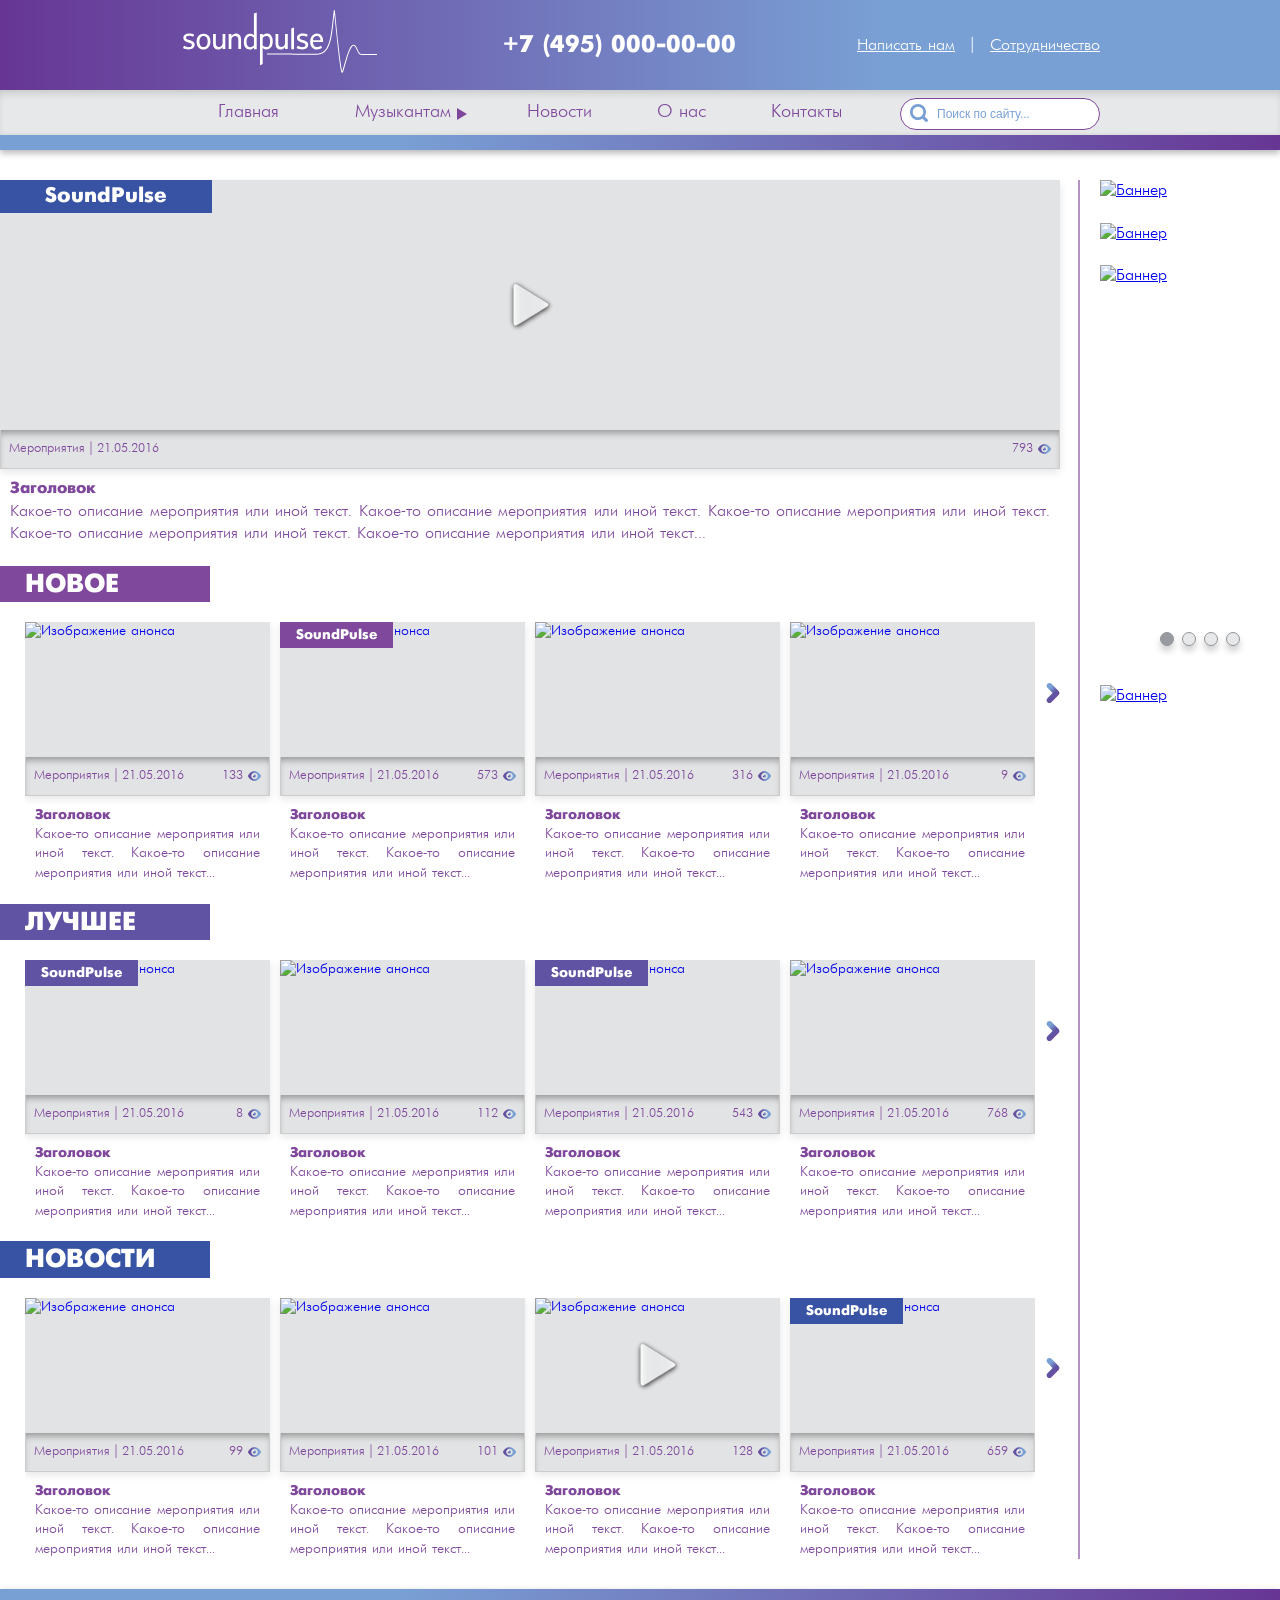
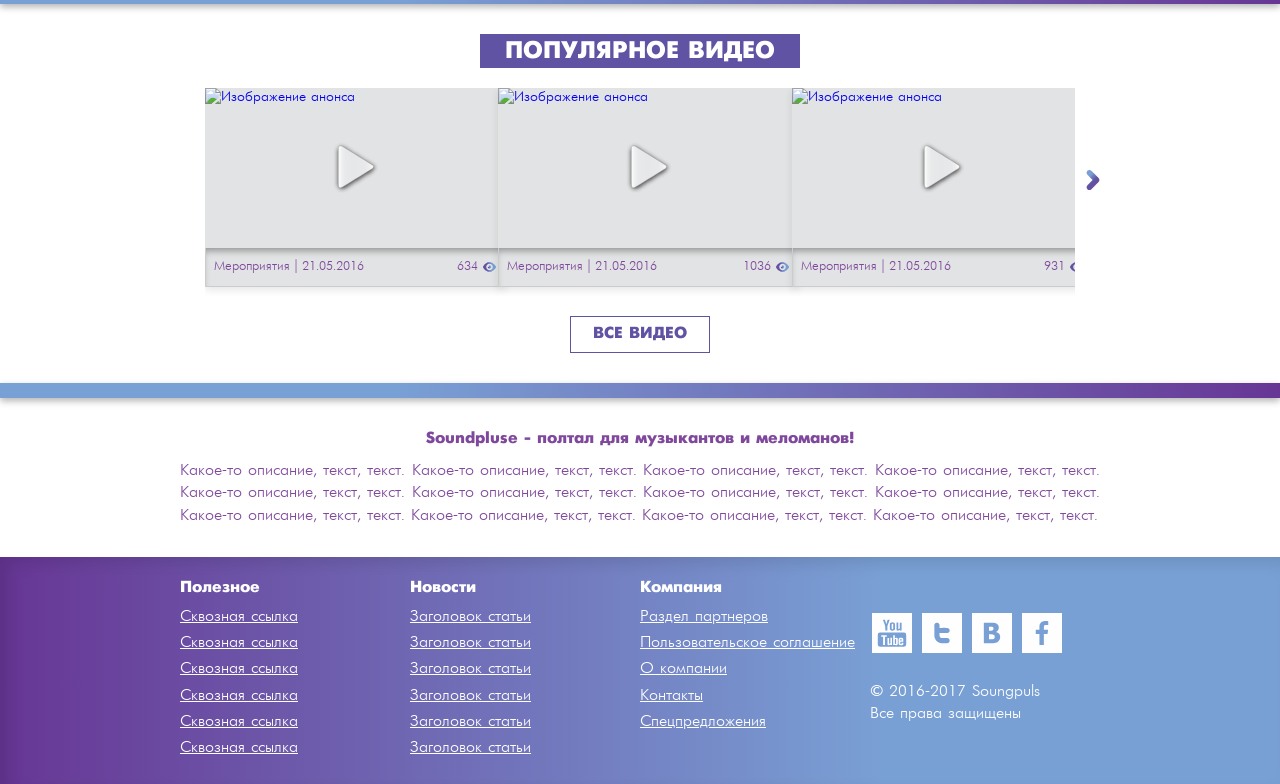
==== v2/index.html @ 000de88a "new version" ====
<!DOCTYPE html>
<html lang="ru">
    <head>
        <title>SoundPulse : Главная</title>
        <meta charset="utf-8">
        <meta name="viewport" content="width=1340">
        <link href="stylesheets/styles.css" media="all" rel="stylesheet" type="text/css" />
        <link href="stylesheets/owl.carousel.css" media="all" rel="stylesheet" type="text/css" />
        <link href="stylesheets/lity.css" media="all" rel="stylesheet" type="text/css" />
    </head>
    <body class="page">
    <!-- Header Starts -->
    <div class="header">
        <div class="header__layout">
            <a href="index.html" class="logo header__logo" rel="home">
                <img src="images/svg/logo.svg" width="197" height="63" class="logo__src" alt="SoundPulse">
            </a>

            <div class="header__phone">+7 (495) 000-00-00</div>

            <div class="contacts-menu header__links" itemscope=""  itemtype="http://schema.org/SiteNavigationElement">
                <a href="#" class="contacts-menu__item contacts-menu__item_sep" itemprop="url">Написать нам</a> | <a href="#" class="contacts-menu__item" itemprop="url">Сотрудничество</a>
            </div>
        </div>
    </div>

    <div class="navigation-menu line_after">
        <div class="navigation-menu__layout">
            <ul class="nav" itemscope="" itemtype="http://schema.org/SiteNavigationElement">
                <li class="nav__item">
                    <a class="nav__link" href="index.html" itemprop="url" rel="home">Главная</a>
                </li>
                <li class="nav__item nav__item_dropdown">
                    <a class="nav__link nav__link_dropdown" href="#" itemprop="url">Музыкантам</a>
                    <div class="dropdown-block nav__dropdown">
                        <a class="dropdown-block__item" href="musician.html">Ударники</a>
                        <a class="dropdown-block__item" href="musician.html">Гитаристы</a>
                        <a class="dropdown-block__item" href="musician.html">Бас-гитаристы</a>
                        <a class="dropdown-block__item" href="musician.html">Вокалисты</a>
                        <a class="dropdown-block__item" href="musician.html">Пианисты</a>
                        <a class="dropdown-block__item" href="musician.html">Духовые</a>
                        <a class="dropdown-block__item" href="musician.html">Этно</a>
                        <a class="dropdown-block__item" href="musician.html">...</a>
                        <a class="dropdown-block__item" href="musician.html">...</a>
                        <a class="dropdown-block__item" href="musician.html">...</a>
                    </div>
                </li>
                <li class="nav__item">
                    <a class="nav__link" href="news.html" itemprop="url">Новости</a>
                </li>
                <li class="nav__item">
                    <a class="nav__link" href="#" itemprop="url">О нас</a>
                </li>
                <li class="nav__item">
                    <a class="nav__link" href="#" itemprop="url">Контакты</a>
                </li>
            </ul>

            <div class="search header__search">
                <span class="search-icon"></span>
                <form action="POST" class="form search__form">
                    <input type="text" name="search-query" class="input input_search" placeholder="Поиск по сайту..." />
                </form>
            </div>
        </div>
    </div>
    <!-- Header Ends -->

    <!-- Content Starts -->
    <div class="content line_after">
        <div class="content__layout content__layout_sidebar_right">
            <div class="content-main">
                <div class="sections-list">
                    <div class="sections-list__item sections-list__item_color_blue">
                        <div class="media-block">
                            <div class="media-block__image media-block__image_type_video">
                                <a class="media-block__link" href="http://www.youtube.com/embed/Scxs7L0vhZ4?enablejsapi=1?fs=1&enablejsapi=1&feature=oembed&autoplay=1&controls=0&showinfo=0&autohide=0&wmode=transparent&vq=hd720" data-lity>
                                    <img src="https://placeholdit.imgix.net/~text?txtsize=33&txt=1060%C3%97250&w=1060&h=250&bg=333333&txtcolor=ffffff" width="1060" height="250" alt="Картинка анонса">
                                    <span class="label label_size_big media-block__label">SoundPulse</span>
                                </a>
                                <div class="post-information media-block__information">
                                    Мероприятия | 21.05.2016
                                    <span class="post-information__views">793</span>
                                </div>
                            </div>
                            <a class="media-block__link" href="news-full.html">
                                <span class="media-block__title">Заголовок</span>
                                <span class="media-block__text">Какое-то описание мероприятия или иной текст. Какое-то описание мероприятия или иной текст. Какое-то описание мероприятия или иной текст. Какое-то описание мероприятия или иной текст. Какое-то описание мероприятия или иной текст...</span>
                            </a>
                        </div>
                    </div>

                    <div class="sections-list__item sections-list__item_color_violet">

                        <div class="sections-list__title">
                            Новое
                        </div>

                        <div class="sections-list__row">
                            <div class="media-block media-block_col_4">
                                <div class="media-block__image">
                                    <a class="media-block__link" href="news-full.html">
                                        <img src="https://placeholdit.imgix.net/~text?txtsize=33&txt=243%C3%97135&w=243&h=135&bg=333333&txtcolor=ffffff" width="243" height="135" alt="Изображение анонса">
                                    </a>
                                    <div class="media-block__information post-information">
                                        Мероприятия | 21.05.2016
                                        <span class="post-information__views">133</span>
                                    </div>
                                </div>
                                <a class="media-block__link" href="news-full.html">
                                    <span class="media-block__title">Заголовок</span>
                                    <span class="media-block__text">Какое-то описание мероприятия или иной текст. Какое-то описание мероприятия или иной текст...</span>
                                </a>
                            </div>
                            <div class="media-block media-block_col_4">
                                <div class="media-block__image">
                                    <a class="media-block__link" href="news-full.html">
                                        <img src="https://placeholdit.imgix.net/~text?txtsize=33&txt=243%C3%97135&w=243&h=135&bg=333333&txtcolor=ffffff" width="243" height="135" alt="Изображение анонса">
                                        <span class="label media-block__label">SoundPulse</span>
                                    </a>
                                    <div class="post-information media-block__information">
                                        Мероприятия | 21.05.2016
                                        <span class="post-information__views">573</span>
                                    </div>
                                </div>
                                <a class="media-block__link" href="news-full.html">
                                    <span class="media-block__title">Заголовок</span>
                                    <span class="media-block__text">Какое-то описание мероприятия или иной текст. Какое-то описание мероприятия или иной текст...</span>
                                </a>
                            </div>
                            <div class="media-block media-block_col_4">
                                <div class="media-block__image">
                                    <a class="media-block__link" href="news-full.html">
                                        <img src="https://placeholdit.imgix.net/~text?txtsize=33&txt=243%C3%97135&w=243&h=135&bg=333333&txtcolor=ffffff" width="243" height="135" alt="Изображение анонса">
                                    </a>
                                    <div class="post-information media-block__information">
                                        Мероприятия | 21.05.2016
                                        <span class="post-information__views">316</span>
                                    </div>
                                </div>
                                <a class="media-block__link" href="news-full.html">
                                    <span class="media-block__title">Заголовок</span>
                                    <span class="media-block__text">Какое-то описание мероприятия или иной текст. Какое-то описание мероприятия или иной текст...</span>
                                </a>
                            </div>
                            <div class="media-block media-block_col_4">
                                <div class="media-block__image">
                                    <a class="media-block__link" href="news-full.html">
                                        <img src="https://placeholdit.imgix.net/~text?txtsize=33&txt=243%C3%97135&w=243&h=135&bg=333333&txtcolor=ffffff" width="243" height="135" alt="Изображение анонса">
                                    </a>
                                    <div class="post-information media-block__information">
                                        Мероприятия | 21.05.2016
                                        <span class="post-information__views">9</span>
                                    </div>
                                </div>
                                <a class="media-block__link" href="news-full.html">
                                    <span class="media-block__title">Заголовок</span>
                                    <span class="media-block__text">Какое-то описание мероприятия или иной текст. Какое-то описание мероприятия или иной текст...</span>
                                </a>
                            </div>
                            <div class="media-block media-block_col_4">
                                <div class="media-block__image">
                                    <a class="media-block__link" href="news-full.html">
                                        <img src="https://placeholdit.imgix.net/~text?txtsize=33&txt=243%C3%97135&w=243&h=135&bg=333333&txtcolor=ffffff" width="243" height="135" alt="Изображение анонса">
                                    </a>
                                    <div class="media-block__information post-information">
                                        Мероприятия | 21.05.2016
                                        <span class="post-information__views">133</span>
                                    </div>
                                </div>
                                <a class="media-block__link" href="news-full.html">
                                    <span class="media-block__title">Заголовок</span>
                                    <span class="media-block__text">Какое-то описание мероприятия или иной текст. Какое-то описание мероприятия или иной текст...</span>
                                </a>
                            </div>
                            <div class="media-block media-block_col_4">
                                <div class="media-block__image">
                                    <a class="media-block__link" href="news-full.html">
                                        <img src="https://placeholdit.imgix.net/~text?txtsize=33&txt=243%C3%97135&w=243&h=135&bg=333333&txtcolor=ffffff" width="243" height="135" alt="Изображение анонса">
                                        <span class="label media-block__label">SoundPulse</span>
                                    </a>
                                    <div class="post-information media-block__information">
                                        Мероприятия | 21.05.2016
                                        <span class="post-information__views">573</span>
                                    </div>
                                </div>
                                <a class="media-block__link" href="news-full.html">
                                    <span class="media-block__title">Заголовок</span>
                                    <span class="media-block__text">Какое-то описание мероприятия или иной текст. Какое-то описание мероприятия или иной текст...</span>
                                </a>
                            </div>
                            <div class="media-block media-block_col_4">
                                <div class="media-block__image">
                                    <a class="media-block__link" href="news-full.html">
                                        <img src="https://placeholdit.imgix.net/~text?txtsize=33&txt=243%C3%97135&w=243&h=135&bg=333333&txtcolor=ffffff" width="243" height="135" alt="Изображение анонса">
                                    </a>
                                    <div class="post-information media-block__information">
                                        Мероприятия | 21.05.2016
                                        <span class="post-information__views">316</span>
                                    </div>
                                </div>
                                <a class="media-block__link" href="news-full.html">
                                    <span class="media-block__title">Заголовок</span>
                                    <span class="media-block__text">Какое-то описание мероприятия или иной текст. Какое-то описание мероприятия или иной текст...</span>
                                </a>
                            </div>
                            <div class="media-block media-block_col_4">
                                <div class="media-block__image">
                                    <a class="media-block__link" href="news-full.html">
                                        <img src="https://placeholdit.imgix.net/~text?txtsize=33&txt=243%C3%97135&w=243&h=135&bg=333333&txtcolor=ffffff" width="243" height="135" alt="Изображение анонса">
                                    </a>
                                    <div class="post-information media-block__information">
                                        Мероприятия | 21.05.2016
                                        <span class="post-information__views">9</span>
                                    </div>
                                </div>
                                <a class="media-block__link" href="news-full.html">
                                    <span class="media-block__title">Заголовок</span>
                                    <span class="media-block__text">Какое-то описание мероприятия или иной текст. Какое-то описание мероприятия или иной текст...</span>
                                </a>
                            </div>
                        </div>
                    </div>

                    <div class="sections-list__item sections-list__item_color_dark-blue">
                        <div class="sections-list__title">
                            Лучшее
                        </div>

                        <div class="sections-list__row">

                            <div class="media-block media-block_col_4">
                                <div class="media-block__image">
                                    <a class="media-block__link" href="news-full.html">
                                        <img src="https://placeholdit.imgix.net/~text?txtsize=33&txt=243%C3%97135&w=243&h=135&bg=333333&txtcolor=ffffff" width="243" height="135" alt="Изображение анонса">
                                        <span class="label media-block__label">SoundPulse</span>
                                    </a>
                                    <div class="post-information media-block__information">
                                        Мероприятия | 21.05.2016
                                        <span class="post-information__views">8</span>
                                    </div>
                                </div>
                                <a class="media-block__link" href="news-full.html">
                                    <span class="media-block__title">Заголовок</span>
                                    <span class="media-block__text">Какое-то описание мероприятия или иной текст. Какое-то описание мероприятия или иной текст...</span>
                                </a>
                            </div>
                            <div class="media-block media-block_col_4">
                                <div class="media-block__image">
                                    <a class="media-block__link" href="news-full.html">
                                        <img src="https://placeholdit.imgix.net/~text?txtsize=33&txt=243%C3%97135&w=243&h=135&bg=333333&txtcolor=ffffff" width="243" height="135" alt="Изображение анонса">
                                    </a>
                                    <div class="post-information media-block__information">
                                        Мероприятия | 21.05.2016
                                        <span class="post-information__views">112</span>
                                    </div>
                                </div>
                                <a class="media-block__link" href="news-full.html">
                                    <span class="media-block__title">Заголовок</span>
                                    <span class="media-block__text">Какое-то описание мероприятия или иной текст. Какое-то описание мероприятия или иной текст...</span>
                                </a>
                            </div>
                            <div class="media-block media-block_col_4">
                                <div class="media-block__image">
                                    <a class="media-block__link" href="news-full.html">
                                        <img src="https://placeholdit.imgix.net/~text?txtsize=33&txt=243%C3%97135&w=243&h=135&bg=333333&txtcolor=ffffff" width="243" height="135" alt="Изображение анонса">
                                        <span class="label media-block__label">SoundPulse</span>
                                    </a>
                                    <div class="post-information media-block__information">
                                        Мероприятия | 21.05.2016
                                        <span class="post-information__views">543</span>
                                    </div>
                                </div>
                                <a class="media-block__link" href="news-full.html">
                                    <span class="media-block__title">Заголовок</span>
                                    <span class="media-block__text">Какое-то описание мероприятия или иной текст. Какое-то описание мероприятия или иной текст...</span>
                                </a>
                            </div>
                            <div class="media-block media-block_col_4">
                                <div class="media-block__image">
                                    <a class="media-block__link" href="news-full.html">
                                        <img src="https://placeholdit.imgix.net/~text?txtsize=33&txt=243%C3%97135&w=243&h=135&bg=333333&txtcolor=ffffff" width="243" height="135" alt="Изображение анонса">
                                    </a>
                                    <div class="post-information media-block__information">
                                        Мероприятия | 21.05.2016
                                        <span class="post-information__views">768</span>
                                    </div>
                                </div>
                                <a class="media-block__link" href="news-full.html">
                                    <span class="media-block__title">Заголовок</span>
                                    <span class="media-block__text">Какое-то описание мероприятия или иной текст. Какое-то описание мероприятия или иной текст...</span>
                                </a>
                            </div>
                            <div class="media-block media-block_col_4">
                                <div class="media-block__image">
                                    <a class="media-block__link" href="news-full.html">
                                        <img src="https://placeholdit.imgix.net/~text?txtsize=33&txt=243%C3%97135&w=243&h=135&bg=333333&txtcolor=ffffff" width="243" height="135" alt="Изображение анонса">
                                        <span class="label media-block__label">SoundPulse</span>
                                    </a>
                                    <div class="post-information media-block__information">
                                        Мероприятия | 21.05.2016
                                        <span class="post-information__views">8</span>
                                    </div>
                                </div>
                                <a class="media-block__link" href="news-full.html">
                                    <span class="media-block__title">Заголовок</span>
                                    <span class="media-block__text">Какое-то описание мероприятия или иной текст. Какое-то описание мероприятия или иной текст...</span>
                                </a>
                            </div>
                            <div class="media-block media-block_col_4">
                                <div class="media-block__image">
                                    <a class="media-block__link" href="news-full.html">
                                        <img src="https://placeholdit.imgix.net/~text?txtsize=33&txt=243%C3%97135&w=243&h=135&bg=333333&txtcolor=ffffff" width="243" height="135" alt="Изображение анонса">
                                    </a>
                                    <div class="post-information media-block__information">
                                        Мероприятия | 21.05.2016
                                        <span class="post-information__views">112</span>
                                    </div>
                                </div>
                                <a class="media-block__link" href="news-full.html">
                                    <span class="media-block__title">Заголовок</span>
                                    <span class="media-block__text">Какое-то описание мероприятия или иной текст. Какое-то описание мероприятия или иной текст...</span>
                                </a>
                            </div>
                            <div class="media-block media-block_col_4">
                                <div class="media-block__image">
                                    <a class="media-block__link" href="news-full.html">
                                        <img src="https://placeholdit.imgix.net/~text?txtsize=33&txt=243%C3%97135&w=243&h=135&bg=333333&txtcolor=ffffff" width="243" height="135" alt="Изображение анонса">
                                        <span class="label media-block__label">SoundPulse</span>
                                    </a>
                                    <div class="post-information media-block__information">
                                        Мероприятия | 21.05.2016
                                        <span class="post-information__views">543</span>
                                    </div>
                                </div>
                                <a class="media-block__link" href="news-full.html">
                                    <span class="media-block__title">Заголовок</span>
                                    <span class="media-block__text">Какое-то описание мероприятия или иной текст. Какое-то описание мероприятия или иной текст...</span>
                                </a>
                            </div>
                            <div class="media-block media-block_col_4">
                                <div class="media-block__image">
                                    <a class="media-block__link" href="news-full.html">
                                        <img src="https://placeholdit.imgix.net/~text?txtsize=33&txt=243%C3%97135&w=243&h=135&bg=333333&txtcolor=ffffff" width="243" height="135" alt="Изображение анонса">
                                    </a>
                                    <div class="post-information media-block__information">
                                        Мероприятия | 21.05.2016
                                        <span class="post-information__views">768</span>
                                    </div>
                                </div>
                                <a class="media-block__link" href="news-full.html">
                                    <span class="media-block__title">Заголовок</span>
                                    <span class="media-block__text">Какое-то описание мероприятия или иной текст. Какое-то описание мероприятия или иной текст...</span>
                                </a>
                            </div>
                        </div>
                    </div>

                    <div class="sections-list__item sections-list__item_color_blue">
                        <div class="sections-list__title">
                            Новости
                        </div>

                        <div class="sections-list__row">

                            <div class="media-block media-block_col_4">
                                <div class="media-block__image">
                                    <a class="media-block__link" href="news-full.html">
                                        <img src="https://placeholdit.imgix.net/~text?txtsize=33&txt=243%C3%97135&w=243&h=135&bg=333333&txtcolor=ffffff" width="243" height="135" alt="Изображение анонса">
                                    </a>
                                    <div class="post-information media-block__information">
                                        Мероприятия | 21.05.2016
                                        <span class="post-information__views">99</span>
                                    </div>
                                </div>
                                <a class="media-block__link" href="news-full.html">
                                    <span class="media-block__title">Заголовок</span>
                                    <span class="media-block__text">Какое-то описание мероприятия или иной текст. Какое-то описание мероприятия или иной текст...</span>
                                </a>
                            </div>
                            <div class="media-block media-block_col_4">
                                <div class="media-block__image">
                                    <a class="media-block__link" href="news-full.html">
                                        <img src="https://placeholdit.imgix.net/~text?txtsize=33&txt=243%C3%97135&w=243&h=135&bg=333333&txtcolor=ffffff" width="243" height="135" alt="Изображение анонса">
                                    </a>
                                    <div class="post-information media-block__information">
                                        Мероприятия | 21.05.2016
                                        <span class="post-information__views">101</span>
                                    </div>
                                </div>
                                <a class="media-block__link" href="news-full.html">
                                    <span class="media-block__title">Заголовок</span>
                                    <span class="media-block__text">Какое-то описание мероприятия или иной текст. Какое-то описание мероприятия или иной текст...</span>
                                </a>
                            </div>
                            <div class="media-block media-block_col_4">
                                <div class="media-block__image media-block__image_type_video">
                                    <a class="media-block__link" href="http://www.youtube.com/embed/Scxs7L0vhZ4?enablejsapi=1?fs=1&enablejsapi=1&feature=oembed&autoplay=1&controls=0&showinfo=0&autohide=0&wmode=transparent&vq=hd720" data-lity>
                                        <img src="https://placeholdit.imgix.net/~text?txtsize=33&txt=243%C3%97135&w=243&h=135&bg=333333&txtcolor=ffffff" width="243" height="135" alt="Изображение анонса">
                                    </a>
                                    <div class="post-information media-block__information">
                                        Мероприятия | 21.05.2016
                                        <span class="post-information__views">128</span>
                                    </div>
                                </div>
                                <a class="media-block__link" href="news-full.html">
                                    <span class="media-block__title">Заголовок</span>
                                    <span class="media-block__text">Какое-то описание мероприятия или иной текст. Какое-то описание мероприятия или иной текст...</span>
                                </a>
                            </div>
                            <div class="media-block media-block_col_4">
                                <div class="media-block__image">
                                    <a class="media-block__link" href="news-full.html">
                                        <img src="https://placeholdit.imgix.net/~text?txtsize=33&txt=243%C3%97135&w=243&h=135&bg=333333&txtcolor=ffffff" width="243" height="135" alt="Изображение анонса">
                                        <span class="label media-block__label">SoundPulse</span>
                                    </a>
                                    <div class="post-information media-block__information">
                                        Мероприятия | 21.05.2016
                                        <span class="post-information__views">659</span>
                                    </div>
                                </div>
                                <a class="media-block__link" href="news-full.html">
                                    <span class="media-block__title">Заголовок</span>
                                    <span class="media-block__text">Какое-то описание мероприятия или иной текст. Какое-то описание мероприятия или иной текст...</span>
                                </a>
                            </div>

                            <div class="media-block media-block_col_4">
                                <div class="media-block__image">
                                    <a class="media-block__link" href="news-full.html">
                                        <img src="https://placeholdit.imgix.net/~text?txtsize=33&txt=243%C3%97135&w=243&h=135&bg=333333&txtcolor=ffffff" width="243" height="135" alt="Изображение анонса">
                                    </a>
                                    <div class="post-information media-block__information">
                                        Мероприятия | 21.05.2016
                                        <span class="post-information__views">99</span>
                                    </div>
                                </div>
                                <a class="media-block__link" href="news-full.html">
                                    <span class="media-block__title">Заголовок</span>
                                    <span class="media-block__text">Какое-то описание мероприятия или иной текст. Какое-то описание мероприятия или иной текст...</span>
                                </a>
                            </div>
                            <div class="media-block media-block_col_4">
                                <div class="media-block__image">
                                    <a class="media-block__link" href="news-full.html">
                                        <img src="https://placeholdit.imgix.net/~text?txtsize=33&txt=243%C3%97135&w=243&h=135&bg=333333&txtcolor=ffffff" width="243" height="135" alt="Изображение анонса">
                                    </a>
                                    <div class="post-information media-block__information">
                                        Мероприятия | 21.05.2016
                                        <span class="post-information__views">101</span>
                                    </div>
                                </div>
                                <a class="media-block__link" href="news-full.html">
                                    <span class="media-block__title">Заголовок</span>
                                    <span class="media-block__text">Какое-то описание мероприятия или иной текст. Какое-то описание мероприятия или иной текст...</span>
                                </a>
                            </div>
                            <div class="media-block media-block_col_4">
                                <div class="media-block__image media-block__image_type_video">
                                    <a class="media-block__link" href="http://www.youtube.com/embed/Scxs7L0vhZ4?enablejsapi=1?fs=1&enablejsapi=1&feature=oembed&autoplay=1&controls=0&showinfo=0&autohide=0&wmode=transparent&vq=hd720" data-lity>
                                        <img src="https://placeholdit.imgix.net/~text?txtsize=33&txt=243%C3%97135&w=243&h=135&bg=333333&txtcolor=ffffff" width="243" height="135" alt="Изображение анонса">
                                    </a>
                                    <div class="post-information media-block__information">
                                        Мероприятия | 21.05.2016
                                        <span class="post-information__views">128</span>
                                    </div>
                                </div>
                                <a class="media-block__link" href="news-full.html">
                                    <span class="media-block__title">Заголовок</span>
                                    <span class="media-block__text">Какое-то описание мероприятия или иной текст. Какое-то описание мероприятия или иной текст...</span>
                                </a>
                            </div>
                            <div class="media-block media-block_col_4">
                                <div class="media-block__image">
                                    <a class="media-block__link" href="news-full.html">
                                        <img src="https://placeholdit.imgix.net/~text?txtsize=33&txt=243%C3%97135&w=243&h=135&bg=333333&txtcolor=ffffff" width="243" height="135" alt="Изображение анонса">
                                        <span class="label media-block__label">SoundPulse</span>
                                    </a>
                                    <div class="post-information media-block__information">
                                        Мероприятия | 21.05.2016
                                        <span class="post-information__views">659</span>
                                    </div>
                                </div>
                                <a class="media-block__link" href="news-full.html">
                                    <span class="media-block__title">Заголовок</span>
                                    <span class="media-block__text">Какое-то описание мероприятия или иной текст. Какое-то описание мероприятия или иной текст...</span>
                                </a>
                            </div>
                        </div>
                    </div>
                </div>
            </div>
            <div class="sidebar_right">
                <div class="sidebar__item">
                    <a href="#" target="_blank"><img src="https://placeholdit.imgix.net/~text?txtsize=33&txt=200%C3%97300&w=200&h=300" width="200" height="300" alt="Баннер"></a>
                </div>
                <div class="sidebar__item">
                    <a href="#" target="_blank"><img src="https://placeholdit.imgix.net/~text?txtsize=33&txt=200%C3%97300&w=200&h=300" width="200" height="300" alt="Баннер"></a>
                </div>
                <div class="sidebar__item sidebar__item_ads">
                    <a href="#" target="_blank"><img src="https://placeholdit.imgix.net/~text?txtsize=33&txt=200%C3%97400&w=200&h=400" width="200" height="400" alt="Баннер"></a>
                    <a href="#" target="_blank"><img src="https://placeholdit.imgix.net/~text?txtsize=33&txt=200%C3%97400&w=200&h=400" width="200" height="400" alt="Баннер"></a>
                    <a href="#" target="_blank"><img src="https://placeholdit.imgix.net/~text?txtsize=33&txt=200%C3%97400&w=200&h=400" width="200" height="400" alt="Баннер"></a>
                    <a href="#" target="_blank"><img src="https://placeholdit.imgix.net/~text?txtsize=33&txt=200%C3%97400&w=200&h=400" width="200" height="400" alt="Баннер"></a>
                </div>
                <div class="sidebar__item">
                    <a href="#" target="_blank"><img src="https://placeholdit.imgix.net/~text?txtsize=33&txt=200%C3%97300&w=200&h=300" width="200" height="300" alt="Баннер"></a>
                </div>
            </div>
        </div>
    </div>
    <!-- Content Ends -->

    <!-- Popular Video Starts -->
    <div class="popular-video line_after">
        <div class="popular-video__layout">
            <div class="popular-video__title">Популярное видео</div>
            <div class="video-carusel">
                <div class="media-block media-block_col_3">
                    <div class="media-block__image media-block__image_type_video">
                        <a class="media-block__link" href="http://www.youtube.com/embed/Scxs7L0vhZ4?enablejsapi=1?fs=1&enablejsapi=1&feature=oembed&autoplay=1&controls=0&showinfo=0&autohide=1&wmode=transparent&vq=hd720" data-lity>
                            <img src="https://placeholdit.imgix.net/~text?txtsize=33&txt=300%C3%97160&w=300&h=160&bg=333333&txtcolor=ffffff" width="300" height="160" alt="Изображение анонса">
                        </a>
                        <div class="post-information media-block__information">
                            Мероприятия | 21.05.2016
                            <span class="post-information__views">634</span>
                        </div>
                    </div>
                </div>
                <div class="media-block media-block_col_3">
                    <div class="media-block__image media-block__image_type_video">
                        <a class="media-block__link" href="http://www.youtube.com/embed/Scxs7L0vhZ4?enablejsapi=1?fs=1&enablejsapi=1&feature=oembed&autoplay=1&controls=0&showinfo=0&autohide=0&wmode=transparent&vq=hd720" data-lity>
                            <img src="https://placeholdit.imgix.net/~text?txtsize=33&txt=300%C3%97160&w=300&h=160&bg=333333&txtcolor=ffffff" width="300" height="160"  alt="Изображение анонса">
                        </a>
                        <div class="post-information media-block__information">
                            Мероприятия | 21.05.2016
                            <span class="post-information__views">1036</span>
                        </div>
                    </div>
                </div>
                <div class="media-block media-block_col_3">
                    <div class="media-block__image media-block__image_type_video">
                        <a class="media-block__link" href="http://www.youtube.com/embed/Scxs7L0vhZ4?enablejsapi=1?fs=1&enablejsapi=1&feature=oembed&autoplay=1&controls=0&showinfo=0&autohide=0&wmode=transparent&vq=hd720" data-lity>
                            <img src="https://placeholdit.imgix.net/~text?txtsize=33&txt=300%C3%97160&w=300&h=160&bg=333333&txtcolor=ffffff" width="300" height="160"  alt="Изображение анонса">
                        </a>
                        <div class="post-information media-block__information">
                            Мероприятия | 21.05.2016
                            <span class="post-information__views">931</span>
                        </div>
                    </div>
                </div>
                <div class="media-block media-block_col_3">
                    <div class="media-block__image media-block__image_type_video">
                        <a class="media-block__link" href="http://www.youtube.com/embed/Scxs7L0vhZ4?enablejsapi=1?fs=1&enablejsapi=1&feature=oembed&autoplay=1&controls=0&showinfo=0&autohide=0&wmode=transparent&vq=hd720" data-lity>
                            <img src="https://placeholdit.imgix.net/~text?txtsize=33&txt=300%C3%97160&w=300&h=160&bg=333333&txtcolor=ffffff" width="300" height="160"  alt="Изображение анонса">
                        </a>
                        <div class="post-information media-block__information">
                            Мероприятия | 21.05.2016
                            <span class="post-information__views">634</span>
                        </div>
                    </div>
                </div>
                <div class="media-block media-block_col_3">
                    <div class="media-block__image media-block__image_type_video">
                        <a class="media-block__link" href="http://www.youtube.com/embed/Scxs7L0vhZ4?enablejsapi=1?fs=1&enablejsapi=1&feature=oembed&autoplay=1&controls=0&showinfo=0&autohide=0&wmode=transparent&vq=hd720" data-lity>
                            <img src="https://placeholdit.imgix.net/~text?txtsize=33&txt=300%C3%97160&w=300&h=160&bg=333333&txtcolor=ffffff" width="300" height="160"  alt="Изображение анонса">
                        </a>
                        <div class="post-information media-block__information">
                            Мероприятия | 21.05.2016
                            <span class="post-information__views">1036</span>
                        </div>
                    </div>
                </div>
                <div class="media-block media-block_col_3">
                    <div class="media-block__image media-block__image_type_video">
                        <a class="media-block__link" href="http://www.youtube.com/embed/Scxs7L0vhZ4?enablejsapi=1?fs=1&enablejsapi=1&feature=oembed&autoplay=1&controls=0&showinfo=0&autohide=0&wmode=transparent&vq=hd720" data-lity>
                            <img src="https://placeholdit.imgix.net/~text?txtsize=33&txt=300%C3%97160&w=300&h=160&bg=333333&txtcolor=ffffff" width="300" height="160"  alt="Изображение анонса">
                        </a>
                        <div class="post-information media-block__information">
                            Мероприятия | 21.05.2016
                            <span class="post-information__views">931</span>
                        </div>
                    </div>
                </div>
            </div>
            <a href="#" class="popular-video__view-all">Все видео</a>
        </div>

    </div>
    <!-- Popular Video Ends -->

    <div class="about-section">
        <div class="about-section__layout">
            <h1 class="about-section__title">Soundpluse - полтал для музыкантов и меломанов!</h1>
            <div class="about-section__text">Какое-то описание, текст, текст. Какое-то описание, текст, текст. Какое-то описание, текст, текст. Какое-то описание, текст, текст. Какое-то описание, текст, текст. Какое-то описание, текст, текст. Какое-то описание, текст, текст. Какое-то описание, текст, текст. Какое-то описание, текст, текст. Какое-то описание, текст, текст. Какое-то описание, текст, текст. Какое-то описание, текст, текст.</div>
        </div>
    </div>

    <!-- Footer Starts -->
        <div class="footer">
            <div class="footer__layout">
                <div class="footer__col">
                    <div class="footer__title">Полезное</div>
                    <ul class="footer-menu">
                        <li class="footer-menu__item"><a href="#" class="footer-menu__link">Сквозная ссылка</a></li>
                        <li class="footer-menu__item"><a href="#" class="footer-menu__link">Сквозная ссылка</a></li>
                        <li class="footer-menu__item"><a href="#" class="footer-menu__link">Сквозная ссылка</a></li>
                        <li class="footer-menu__item"><a href="#" class="footer-menu__link">Сквозная ссылка</a></li>
                        <li class="footer-menu__item"><a href="#" class="footer-menu__link">Сквозная ссылка</a></li>
                        <li class="footer-menu__item"><a href="#" class="footer-menu__link">Сквозная ссылка</a></li>
                    </ul>
                </div>
                <div class="footer__col">
                    <div class="footer__title">Новости</div>
                    <ul class="footer-menu">
                        <li class="footer-menu__item"><a href="#" class="footer-menu__link">Заголовок статьи</a></li>
                        <li class="footer-menu__item"><a href="#" class="footer-menu__link">Заголовок статьи</a></li>
                        <li class="footer-menu__item"><a href="#" class="footer-menu__link">Заголовок статьи</a></li>
                        <li class="footer-menu__item"><a href="#" class="footer-menu__link">Заголовок статьи</a></li>
                        <li class="footer-menu__item"><a href="#" class="footer-menu__link">Заголовок статьи</a></li>
                        <li class="footer-menu__item"><a href="#" class="footer-menu__link">Заголовок статьи</a></li>
                    </ul>
                </div>
                <div class="footer__col">
                    <div class="footer__title">Компания</div>
                    <ul class="footer-menu">
                        <li class="footer-menu__item"><a href="#" class="footer-menu__link">Раздел партнеров</a></li>
                        <li class="footer-menu__item"><a href="#" class="footer-menu__link">Пользовательское соглашение</a></li>
                        <li class="footer-menu__item"><a href="#" class="footer-menu__link">О компании</a></li>
                        <li class="footer-menu__item"><a href="#" class="footer-menu__link">Контакты</a></li>
                        <li class="footer-menu__item"><a href="#" class="footer-menu__link">Спецпредложения</a></li>
                    </ul>
                </div>
                <div class="footer__col">
                    <ul class="soc">
                        <li class="soc__item soc__item_youtube"><a href="#" class="soc__link"></a></li>
                        <li class="soc__item soc__item_twitter"><a href="#" class="soc__link"></a></li>
                        <li class="soc__item soc__item_vk"><a href="#" class="soc__link"></a></li>
                        <li class="soc__item soc__item_fb"><a href="#" class="soc__link"></a></li>
                    </ul>
                    <p>&copy; 2016-2017 Soungpuls<br />Все права защищены</p>
                </div>
            </div>
        </div>
    <!-- Footer Ends -->
    <script src="https://ajax.googleapis.com/ajax/libs/jquery/2.2.4/jquery.min.js" type="text/javascript"></script>
    <script src="js/owl.carousel.min.js" type="text/javascript"></script>
    <script src="js/lity.min.js" type="text/javascript"></script>
    <script src="js/app.js" type="text/javascript"></script>
    <script src="https://vk.com/js/api/openapi.js?122" type="text/javascript"></script>
    <script type="text/javascript">
        if (document.getElementById('vk_groups')) VK.Widgets.Group("vk_groups", {mode: 0, width: "200", height: "400"}, 118964374);
    </script>
    </body>
</html>
---- v2/stylesheets/styles.css ----
html,body,div,span,applet,object,iframe,h1,h2,h3,h4,h5,h6,p,blockquote,pre,a,abbr,acronym,address,big,cite,code,del,dfn,em,img,ins,kbd,q,s,samp,small,strike,strong,sub,sup,tt,var,b,u,i,center,dl,dt,dd,ol,ul,li,fieldset,form,label,legend,table,caption,tbody,tfoot,thead,tr,th,td,article,aside,canvas,details,embed,figure,figcaption,footer,header,hgroup,menu,nav,output,ruby,section,summary,time,mark,audio,video{margin:0;padding:0;border:0;font:inherit;font-size:100%;vertical-align:baseline}html{line-height:1}ol,ul{list-style:none}table{border-collapse:collapse;border-spacing:0}caption,th,td{text-align:left;font-weight:normal;vertical-align:middle}q,blockquote{quotes:none}q:before,q:after,blockquote:before,blockquote:after{content:"";content:none}a img{border:none}article,aside,details,figcaption,figure,footer,header,hgroup,main,menu,nav,section,summary{display:block}@font-face{font-family:'Futuris';font-style:normal;font-weight:300;src:local("Futuris"),local("Futuris"),url(fonts/futuris-cyrillic.woff) format("woff"),url(fonts/futuris-cyrillic.ttf) format("truetype")}@font-face{font-family:'Futuris';font-style:normal;font-weight:bold;src:local("Futuris bold"),local("Futuris bold"),url(fonts/futuris-bold.woff) format("woff"),url(fonts/futuris-bold.ttf) format("truetype")}*{-moz-box-sizing:border-box;-webkit-box-sizing:border-box;box-sizing:border-box}*:focus{outline:none}::-webkit-input-placeholder{color:#79a0d5}::-moz-placeholder{color:#79a0d5}:-moz-placeholder{color:#79a0d5}:-ms-input-placeholder{color:#79a0d5}.page{font-family:'Helvetica Neue', 'Futuris', sans-serif, Arial;font-weight:300;font-size:16px;line-height:1.4;-webkit-text-size-adjust:100%;color:#7f489c}.line_after{padding-bottom:15px;position:relative}.line_after:before{content:'';height:15px;position:absolute;bottom:0;left:0;right:0;z-index:5;background-image:url('[data-uri]');background-size:100%;background-image:-webkit-gradient(linear, 100% 50%, 0% 50%, color-stop(0%, #673695),color-stop(69%, #79a0d5),color-stop(100%, #79a0d5));background-image:-moz-linear-gradient(right, #673695 0%,#79a0d5 69%,#79a0d5 100%);background-image:-webkit-linear-gradient(right, #673695 0%,#79a0d5 69%,#79a0d5 100%);background-image:linear-gradient(to left, #673695 0%,#79a0d5 69%,#79a0d5 100%);-moz-box-shadow:0 3px 7px rgba(0,0,0,0.3);-webkit-box-shadow:0 3px 7px rgba(0,0,0,0.3);box-shadow:0 3px 7px rgba(0,0,0,0.3)}.input{border:1px solid #7f489c;height:32px;line-height:32px;padding:0 10px 0 36px;-moz-border-radius:16px;-webkit-border-radius:16px;border-radius:16px;width:200px;color:#79a0d5;font-size:12px;-webkit-appearance:none}.row{*zoom:1;margin-bottom:20px;position:relative}.row:after{content:"\0020";display:block;height:0;clear:both;overflow:hidden;visibility:hidden}.header{background-image:url('[data-uri]');background-size:100%;background-image:-webkit-gradient(linear, 0% 50%, 100% 50%, color-stop(0%, #673695),color-stop(69%, #79a0d5),color-stop(100%, #79a0d5));background-image:-moz-linear-gradient(left, #673695 0%,#79a0d5 69%,#79a0d5 100%);background-image:-webkit-linear-gradient(left, #673695 0%,#79a0d5 69%,#79a0d5 100%);background-image:linear-gradient(to right, #673695 0%,#79a0d5 69%,#79a0d5 100%);height:90px}.header__layout{width:920px;margin:0 auto;padding:10px 0}.header__search{position:absolute;right:0;top:0;padding:8px 0}.header__phone{display:inline-block;vertical-align:middle;margin-left:120px;font-size:24px;color:#fff;font-weight:bold}.header__phone a{color:#fff}.header__logo{display:inline-block;vertical-align:middle}.contacts-menu{float:right;padding:25px 0px;color:#fff}.contacts-menu__item{color:#fff;margin-left:10px;margin-right:10px}.contacts-menu__item:last-child{margin-right:0}.contacts-menu__item:hover{text-decoration:none}.navigation-menu{background-color:#e7e8e9;-moz-box-shadow:inset 0px 6px 9px -3px rgba(0,0,0,0.15);-webkit-box-shadow:inset 0px 6px 9px -3px rgba(0,0,0,0.15);box-shadow:inset 0px 6px 9px -3px rgba(0,0,0,0.15)}.navigation-menu__layout{width:920px;margin:0 auto;position:relative}.nav{display:table;width:100%;padding-right:220px}.nav__item{display:table-cell;width:1%;text-align:center}.nav__item:hover{background-color:rgba(127,72,156,0.6)}.nav__item:hover .nav__link{color:#fff}.nav__item_open_true .nav__link_dropdown:after{-moz-transform:rotate(90deg);-ms-transform:rotate(90deg);-webkit-transform:rotate(90deg);transform:rotate(90deg)}.nav__dropdown{position:absolute;display:none;background-color:rgba(226,227,228,0.95);padding:8px;border-top:1px solid rgba(163,165,168,0.5);border-left:1px solid rgba(163,165,168,0.5);border-bottom:1px solid rgba(163,165,168,0.5);border-right:1px solid rgba(163,165,168,0.5);z-index:11;min-width:160px;left:0;right:0}.nav__dropdown a{display:block;padding:10px 12px;text-decoration:none;color:#7f489c;border-bottom:1px solid transparent;white-space:nowrap;text-overflow:ellipsis;overflow:hidden}.nav__dropdown a:hover{border-color:#7f489c}.nav__link{display:block;padding:10px;color:#7f489c;text-decoration:none;font-size:18px}.nav__link_dropdown:after{content:'';background-image:url(../images/svg/nav-triangle.svg);background-repeat:no-repeat;background-position:0 0;background-size:10px;height:12px;width:10px;position:absolute;margin-left:6px;-moz-transition:ease-in-out 200ms;-o-transition:ease-in-out 200ms;-webkit-transition:ease-in-out 200ms;transition:ease-in-out 200ms;top:50%;margin-top:-5px}.dropdown-block__row{clear:both}.dropdown-block__item{float:left;text-align:center;width:20%}.search-icon{position:absolute;height:18px;width:18px;margin-top:6px;margin-left:10px;background-image:url(../images/svg/icon-search.svg);background-repeat:no-repeat;background-size:cover}.slider{background-color:#dcdcdc;margin-bottom:30px}.slider__layout{width:920px;margin:0 auto;height:300px;overflow:hidden;position:relative}.slider__layout img{display:block}.content{margin-top:30px;margin-bottom:30px}.content__layout{width:1300px;margin-left:auto;margin-right:auto;margin-bottom:30px;position:relative;*zoom:1}.content__layout_sidebar_right{padding-right:240px}.content__layout_sidebar_left{padding-left:240px}.content__layout:after{content:"\0020";display:block;height:0;clear:both;overflow:hidden;visibility:hidden}.content-main{float:left;width:100%}.sections-list__title{text-transform:uppercase;font-weight:bold;font-size:26px;color:#fff;width:210px;margin-bottom:20px;padding-left:25px;background-color:#6b4ea4;text-align:left}.sections-list__row{padding-left:25px;padding-right:25px;position:relative}.sections-list__item{margin-top:20px;*zoom:1}.sections-list__item_color_violet .sections-list__title,.sections-list__item_color_violet .label{background-color:#7f489c}.sections-list__item_color_dark-blue .sections-list__title,.sections-list__item_color_dark-blue .label{background-color:#6053a3}.sections-list__item_color_blue .sections-list__title,.sections-list__item_color_blue .label{background-color:#3853a4}.sections-list__item:first-child{margin-top:0}.sections-list__item:after{content:"\0020";display:block;height:0;clear:both;overflow:hidden;visibility:hidden}.media-block_color_violet .label{background-color:#7f489c}.media-block_color_dark-blue .label{background-color:#6053a3}.media-block_color_blue .label{background-color:#3853a4}.media-block__image{margin-bottom:9px;position:relative;min-height:166px;background-color:#e2e3e4;-moz-box-shadow:rgba(0,0,0,0.1) 0 3px 8px;-webkit-box-shadow:rgba(0,0,0,0.1) 0 3px 8px;box-shadow:rgba(0,0,0,0.1) 0 3px 8px}.media-block__image_type_video .media-block__link:after{content:'';width:100%;height:100%;background-image:url(../images/svg/player-play.svg);background-repeat:no-repeat;background-size:45px;position:absolute;top:0;left:0;background-position:50% 50%}.media-block__image img{display:block;width:100%}.media-block__image_left{float:left;width:243px;margin-right:20px;position:relative;z-index:6}.media-block__information{border:1px solid #ccc;border-top:0;font-size:13px;padding:10px 8px;background-color:#e2e3e4;-moz-box-shadow:inset 0px 6px 7px -3px rgba(0,0,0,0.35);-webkit-box-shadow:inset 0px 6px 7px -3px rgba(0,0,0,0.35);box-shadow:inset 0px 6px 7px -3px rgba(0,0,0,0.35);color:#7f489c}.media-block__link{text-decoration:none;display:block;position:relative}.media-block__title{color:#7f489c;font-weight:bold;margin-left:10px;margin-right:10px;display:block}.media-block__text{color:#7f489c;text-align:justify;margin-left:10px;margin-right:10px;display:block}.media-block__text_line-after{border-bottom:2px solid rgba(127,72,156,0.6);padding-bottom:20px}.media-block__label{position:absolute;top:0;left:0}.media-block_size_small{font-size:11px}.media-block_col_2{float:left;width:50%;padding:0 5px}.media-block_col_3{float:left;width:33.33333%;padding:0 5px;font-size:14px;margin-bottom:20px}.media-block_col_4{float:left;width:25%;padding:0 4px 10px;font-size:14px}.media-block_col_5{float:left;width:20%;padding:0 5px;font-size:14px}.post-information__views{float:right;padding-right:18px;background-image:url(../images/svg/icon-eye.svg);background-position:100% 50%;background-size:13px 10px;background-repeat:no-repeat}.post-information_size_big{font-size:18px;padding:17px}.post-information_size_big .post-information__views{padding-right:25px;background-size:20px}.label{background-color:#000;font-weight:bold;padding:6px 16px;line-height:1;color:#fff;display:inline-block;margin-bottom:12px}.label_size_big{padding:6px 45px;font-size:130%}.ads-wide{border:1px solid #ccc;margin-bottom:20px}.ads-wide img{display:block;max-width:100%}.news-list_half_left{width:65%;padding-left:20px;float:left}.news-list_half_right{width:65%;padding-right:20px;float:left}.news-list__title{background-image:url('[data-uri]');background-size:100%;background-image:-webkit-gradient(linear, 0% 50%, 100% 50%, color-stop(0%, #673695),color-stop(69%, #79a0d5),color-stop(100%, #79a0d5));background-image:-moz-linear-gradient(left, #673695 0%,#79a0d5 69%,#79a0d5 100%);background-image:-webkit-linear-gradient(left, #673695 0%,#79a0d5 69%,#79a0d5 100%);background-image:linear-gradient(to right, #673695 0%,#79a0d5 69%,#79a0d5 100%);color:#fff;font-weight:bold;padding:4px 12px;font-size:26px;text-align:center;margin-bottom:20px}.news-list__item{margin-top:20px;*zoom:1}.news-list__item:after{content:"\0020";display:block;height:0;clear:both;overflow:hidden;visibility:hidden}.news-list .row:last-child{margin-bottom:0}.news-announcement_half{float:left;width:35%;padding-right:20px}.news-announcement:before{content:'';position:absolute;top:0px;left:35%;filter:progid:DXImageTransform.Microsoft.Alpha(Opacity=60);opacity:.6;width:2px;height:100%;background-color:#7f489c;margin-left:-1px}.news-announcement__view-all{font-weight:bold;padding:8px 12px;font-size:18px;text-align:center;color:#6053a3;border:1px solid #6053a3;text-transform:uppercase;position:relative;z-index:3;display:block;text-decoration:none;margin-top:20px}.news-announcement__view-all:hover{color:#fff;background-color:#6053a3}.category-block{background-color:#f8f8f8;border:1px solid #ccc;text-align:center;padding:10px;margin-top:40px;margin-bottom:20px}.category-menu__item{display:inline-block;margin:0 14px}.category-menu__link{display:block;clear:both;color:#fff;text-decoration:none;color:#989898;text-align:center;padding:6px 20px;font-weight:bold}.category-menu__link_active{color:#3853a4;text-decoration:none !important}.category-menu__link:hover{text-decoration:underline}.category-list_half{float:left;width:35%;padding-left:20px}.category-list__view-all{display:block;margin:20px 0;color:#fff;font-weight:bold;font-size:18px;text-align:center;color:#7f489c;text-transform:uppercase}.category-list__view-all:hover{text-decoration:none}.category-list-menu{font-size:18px;border:1px solid #ccc}.category-list-menu__item{background-color:#f8f8f8;border-top:1px solid #ccc}.category-list-menu__item:first-child{border-top:0}.category-list-menu__views{float:right;background-image:url(../images/svg/icon-eye.svg);background-position:100% 50%;padding-right:25px;background-size:20px;background-repeat:no-repeat}.category-list-menu__link{display:block;padding:8px 12px;text-decoration:none;color:#7f489c}.category-list-menu__link:hover{color:#fff;background-color:rgba(127,72,156,0.7)}.article{margin-top:20px;clear:both;*zoom:1}.article:after{content:"\0020";display:block;height:0;clear:both;overflow:hidden;visibility:hidden}.article:first-child{margin-top:0}.article__title{padding-right:45px;text-transform:uppercase;display:inline-block;font-weight:bold;font-size:26px;color:#fff;min-width:300px;padding-left:80px;text-align:left;background-color:#6b4ea4}.article__title-row{background-color:#e2e3e4;background-image:url('[data-uri]');background-size:100%;background-image:-webkit-gradient(linear, 0% 50%, 100% 50%, color-stop(0%, #e2e3e4),color-stop(90%, #e2e3e4),color-stop(100%, #ffffff));background-image:-moz-linear-gradient(left, #e2e3e4 0%,#e2e3e4 90%,#ffffff 100%);background-image:-webkit-linear-gradient(left, #e2e3e4 0%,#e2e3e4 90%,#ffffff 100%);background-image:linear-gradient(to right, #e2e3e4 0%,#e2e3e4 90%,#ffffff 100%);border:1px solid #ccc;margin-bottom:20px}.article__image{float:left;margin-right:20px;position:relative;margin-bottom:20px;-moz-box-shadow:rgba(0,0,0,0.1) 0 3px 8px;-webkit-box-shadow:rgba(0,0,0,0.1) 0 3px 8px;box-shadow:rgba(0,0,0,0.1) 0 3px 8px}.article__image_type_video{float:none}.article__image_type_video .article__link{display:block}.article__image_type_video .article__link:after{content:'';width:100%;height:100%;background-image:url(../images/svg/player-play.svg);background-repeat:no-repeat;background-size:45px;position:absolute;top:0;left:0;background-position:50% 50%}.article__image_full_width{float:none;margin-right:0}.article__image_full_width img{width:100%}.article__image img{display:block}.article__text{text-align:justify}.article__text p{margin-bottom:16px}.article_color_violet{color:#7f489c}.article_color_violet .article-info__category{color:#7f489c}.article_color_violet .article__title,.article_color_violet .label{background-color:#7f489c}.article_color_dark-blue{color:#6053a3}.article_color_dark-blue .article-info__category{color:#6053a3}.article_color_dark-blue .article__title,.article_color_dark-blue .label{background-color:#6053a3}.article_color_blue{color:#3853a4}.article_color_blue .article-info__category{color:#3853a4}.article_color_blue .article__title,.article_color_blue .label{background-color:#3853a4}.article-title{font-weight:bold}.article-info{margin-top:10px;clear:both}.article-info__more{float:right;color:#7f489c;text-align:center;padding:6px 18px;font-weight:bold;text-transform:uppercase}.article-info__more:hover{text-decoration:none}.article-info__back{color:#7f489c;font-weight:bold;text-transform:uppercase}.article-info__back:hover{text-decoration:none}.article-info__category{padding:6px 0 6px 60px;text-transform:uppercase;display:inline-block;font-weight:bold;text-decoration:none;background-position:0 50%;background-size:50px 50px;background-repeat:no-repeat}.article-info__category_icon_beginers{background-image:url(../images/svg/category-beginers.svg);color:#3853a4}.article-info__category_icon_podcasts{background-image:url(../images/svg/category-podcasts.svg);color:#7f489c}.article-info__category_icon_theory{background-image:url(../images/svg/category-theory.svg);color:#6053a3}.sidebar_right{float:right;margin-right:-240px;width:200px}.sidebar_right:before{content:'';position:absolute;top:0px;right:220px;filter:progid:DXImageTransform.Microsoft.Alpha(Opacity=60);opacity:.6;width:2px;height:100%;background-color:#7f489c}.sidebar_left{float:left;margin-left:-240px;width:200px}.sidebar_left:before{content:'';position:absolute;top:0px;left:220px;filter:progid:DXImageTransform.Microsoft.Alpha(Opacity=60);opacity:.6;width:2px;height:100%;background-color:#7f489c}.sidebar img{display:block}.sidebar__item{margin-top:20px}.sidebar__item:first-child{margin-top:0}.sidebar__item_ads{overflow:hidden;width:200px;height:400px}.sidebar__title{background-image:url('[data-uri]');background-size:100%;background-image:-webkit-gradient(linear, 0% 50%, 100% 50%, color-stop(0%, #673695),color-stop(69%, #79a0d5),color-stop(100%, #79a0d5));background-image:-moz-linear-gradient(left, #673695 0%,#79a0d5 69%,#79a0d5 100%);background-image:-webkit-linear-gradient(left, #673695 0%,#79a0d5 69%,#79a0d5 100%);background-image:linear-gradient(to right, #673695 0%,#79a0d5 69%,#79a0d5 100%);color:#fff;font-weight:bold;padding:8px 12px;font-size:18px;text-align:center;position:relative;z-index:3}.sidebar__back-link{display:block;color:#fff;font-weight:bold;font-size:18px;text-align:center;color:#7f489c;text-transform:uppercase}.sidebar__back-link:hover{text-decoration:none}.sidebar-menu{font-size:18px;border:1px solid #ccc}.sidebar-menu__item{background-color:#f8f8f8;border-top:1px solid #ccc}.sidebar-menu__item:first-child{border-top:0}.sidebar-menu__item_hidden{display:none}.sidebar-menu__item_sub .sidebar-menu__link{color:#3853a4;padding-left:30px}.sidebar-menu__item_sub .sidebar-menu__link:before{content:'>';padding-right:8px}.sidebar-menu__item_sub .sidebar-menu__link_see-all{font-weight:bold}.sidebar-menu__item_sub .sidebar-menu__link_see-all:before{content:'>>';padding-right:8px;margin-left:-10px}.sidebar-menu__link{display:block;padding:8px 12px;text-decoration:none;color:#7f489c}.sidebar-menu__link:hover{background-color:rgba(127,72,156,0.7);color:#fff}.breadcrumbs{font-size:15px;margin-bottom:20px}.breadcrumbs__item{color:#7f489c}.breadcrumbs__link{color:#7f489c}.breadcrumbs__link:hover{text-decoration:none}.popular-video{margin-top:30px;margin-bottom:30px}.popular-video__layout{width:920px;margin:0 auto 30px;*zoom:1}.popular-video__layout:after{content:"\0020";display:block;height:0;clear:both;overflow:hidden;visibility:hidden}.popular-video__title{background-color:#6053a3;color:#fff;display:table;margin:0 auto;padding-left:25px;padding-right:25px;font-weight:bold;font-size:24px;color:#fff;margin-bottom:20px;text-transform:uppercase}.popular-video__view-all{display:block;clear:both;width:140px;font-weight:bold;margin:20px auto 0;text-decoration:none;color:#6053a3;border:1px solid #6053a3;text-align:center;padding:6px 0;text-transform:uppercase}.popular-video__view-all:hover{color:#fff;background-color:#6053a3}.video-carusel{padding-left:25px;padding-right:25px;position:relative}.about-section{margin-top:30px;margin-bottom:30px}.about-section__layout{width:920px;margin:0 auto;*zoom:1}.about-section__layout:after{content:"\0020";display:block;height:0;clear:both;overflow:hidden;visibility:hidden}.about-section__title{color:#7f489c;font-weight:bold;font-size:16px;text-align:center;margin-bottom:10px}.about-section__text{color:#7f489c;text-align:justify}.footer{background-image:url('[data-uri]');background-size:100%;background-image:-webkit-gradient(linear, 0% 50%, 100% 50%, color-stop(0%, #673695),color-stop(69%, #79a0d5),color-stop(100%, #79a0d5));background-image:-moz-linear-gradient(left, #673695 0%,#79a0d5 69%,#79a0d5 100%);background-image:-webkit-linear-gradient(left, #673695 0%,#79a0d5 69%,#79a0d5 100%);background-image:linear-gradient(to right, #673695 0%,#79a0d5 69%,#79a0d5 100%);-moz-box-shadow:rgba(0,0,0,0.1) 10px 7px 15px inset;-webkit-box-shadow:rgba(0,0,0,0.1) 10px 7px 15px inset;box-shadow:rgba(0,0,0,0.1) 10px 7px 15px inset;color:#fff;padding:20px 0}.footer__col{float:left;width:25%;padding-right:10px}.footer__layout{width:920px;margin:0 auto}.footer__layout:after{content:"";display:table;clear:both}.footer__title{color:#fff;font-weight:bold;margin-bottom:6px;font-size:16px}.footer-menu__item{margin-bottom:4px;margin-top:4px}.footer-menu__link{color:#fff}.footer-menu__link:hover{text-decoration:none}.soc{margin-top:36px;margin-bottom:20px}.soc__item{display:inline-block;background-position:50% 50%;background-size:40px 40px;width:40px;height:40px;margin:0 2px}.soc__item_youtube{background-image:url(../images/svg/soc-youtube.svg)}.soc__item_twitter{background-image:url(../images/svg/soc-twitter.svg)}.soc__item_vk{background-image:url(../images/svg/soc-vk.svg)}.soc__item_fb{background-image:url(../images/svg/soc-fb.svg)}.soc__link{width:100%;height:100%;display:block}
---- v2/stylesheets/lity.css ----
/*! Lity - v1.6.6 - 2016-04-22
* http://sorgalla.com/lity/
* Copyright (c) 2016 Jan Sorgalla; Licensed MIT */.lity{position:fixed;z-index:9990;top:0;right:0;bottom:0;left:0;-webkit-transition:opacity .3s ease;-o-transition:opacity .3s ease;transition:opacity .3s ease;white-space:nowrap;opacity:0;outline:none !important;background:#0b0b0b;background:rgba(0,0,0,0.9)}.lity.lity-opened{opacity:1}.lity.lity-closed{opacity:0}.lity *{-webkit-box-sizing:border-box;-moz-box-sizing:border-box;box-sizing:border-box}.lity-wrap{position:fixed;z-index:9990;top:0;right:0;bottom:0;left:0;text-align:center;outline:none !important}.lity-wrap:before{display:inline-block;height:100%;margin-right:-.25em;content:'';vertical-align:middle}.lity-loader{font-family:Arial,Helvetica,sans-serif;font-size:14px;position:absolute;z-index:9991;top:50%;width:100%;margin-top:-.8em;-webkit-transition:opacity .3s ease;-o-transition:opacity .3s ease;transition:opacity .3s ease;text-align:center;opacity:0;color:#fff}.lity-loading .lity-loader{opacity:1}.lity-container{position:relative;z-index:9992;display:inline-block;max-width:100%;max-height:100%;text-align:left;vertical-align:middle;white-space:normal;outline:none !important}.lity-content{z-index:9993;width:100%;-webkit-transition:-webkit-transform .3s ease;-o-transition:-o-transform .3s ease;transition:transform .3s ease;-webkit-transform:scale(1);-ms-transform:scale(1);-o-transform:scale(1);transform:scale(1)}.lity-loading .lity-content,.lity-closed .lity-content{-webkit-transform:scale(0.8);-ms-transform:scale(0.8);-o-transform:scale(0.8);transform:scale(0.8)}.lity-content:after{position:absolute;z-index:-1;top:0;right:0;bottom:0;left:0;display:block;width:auto;height:auto;content:'';-webkit-box-shadow:0 0 8px rgba(0,0,0,0.6);box-shadow:0 0 8px rgba(0,0,0,0.6)}.lity-close{font-family:Arial,Baskerville,monospace;font-size:35px;font-style:normal;line-height:35px;position:fixed;z-index:9994;top:0;right:0;width:35px;height:35px;padding:0;cursor:pointer;text-align:center;text-decoration:none;color:#fff;border:0;outline:none;background:none;-webkit-box-shadow:none;box-shadow:none;text-shadow:0 1px 2px rgba(0,0,0,0.6);-webkit-appearance:none}.lity-close::-moz-focus-inner{padding:0;border:0}.lity-close:hover,.lity-close:focus,.lity-close:active,.lity-close:visited{font-family:Arial,Baskerville,monospace;font-size:35px;font-style:normal;line-height:35px;padding:0;text-align:center;text-decoration:none;color:#fff;border:0;outline:none;background:none;-webkit-box-shadow:none;box-shadow:none;text-shadow:0 1px 2px rgba(0,0,0,0.6)}.lity-close:active{top:1px}.lity-image img{line-height:0;display:block;max-width:100%;border:0}.lity-iframe .lity-container{width:100%;max-width:964px}.lity-iframe-container{overflow:auto;width:100%;height:0;padding-top:56.25%;-webkit-transform:translateZ(0);transform:translateZ(0);pointer-events:auto;-webkit-overflow-scrolling:touch}.lity-iframe-container iframe{position:absolute;top:0;left:0;display:block;width:100%;height:100%;background:#000;-webkit-box-shadow:0 0 8px rgba(0,0,0,0.6);box-shadow:0 0 8px rgba(0,0,0,0.6)}.lity-hide{display:none}
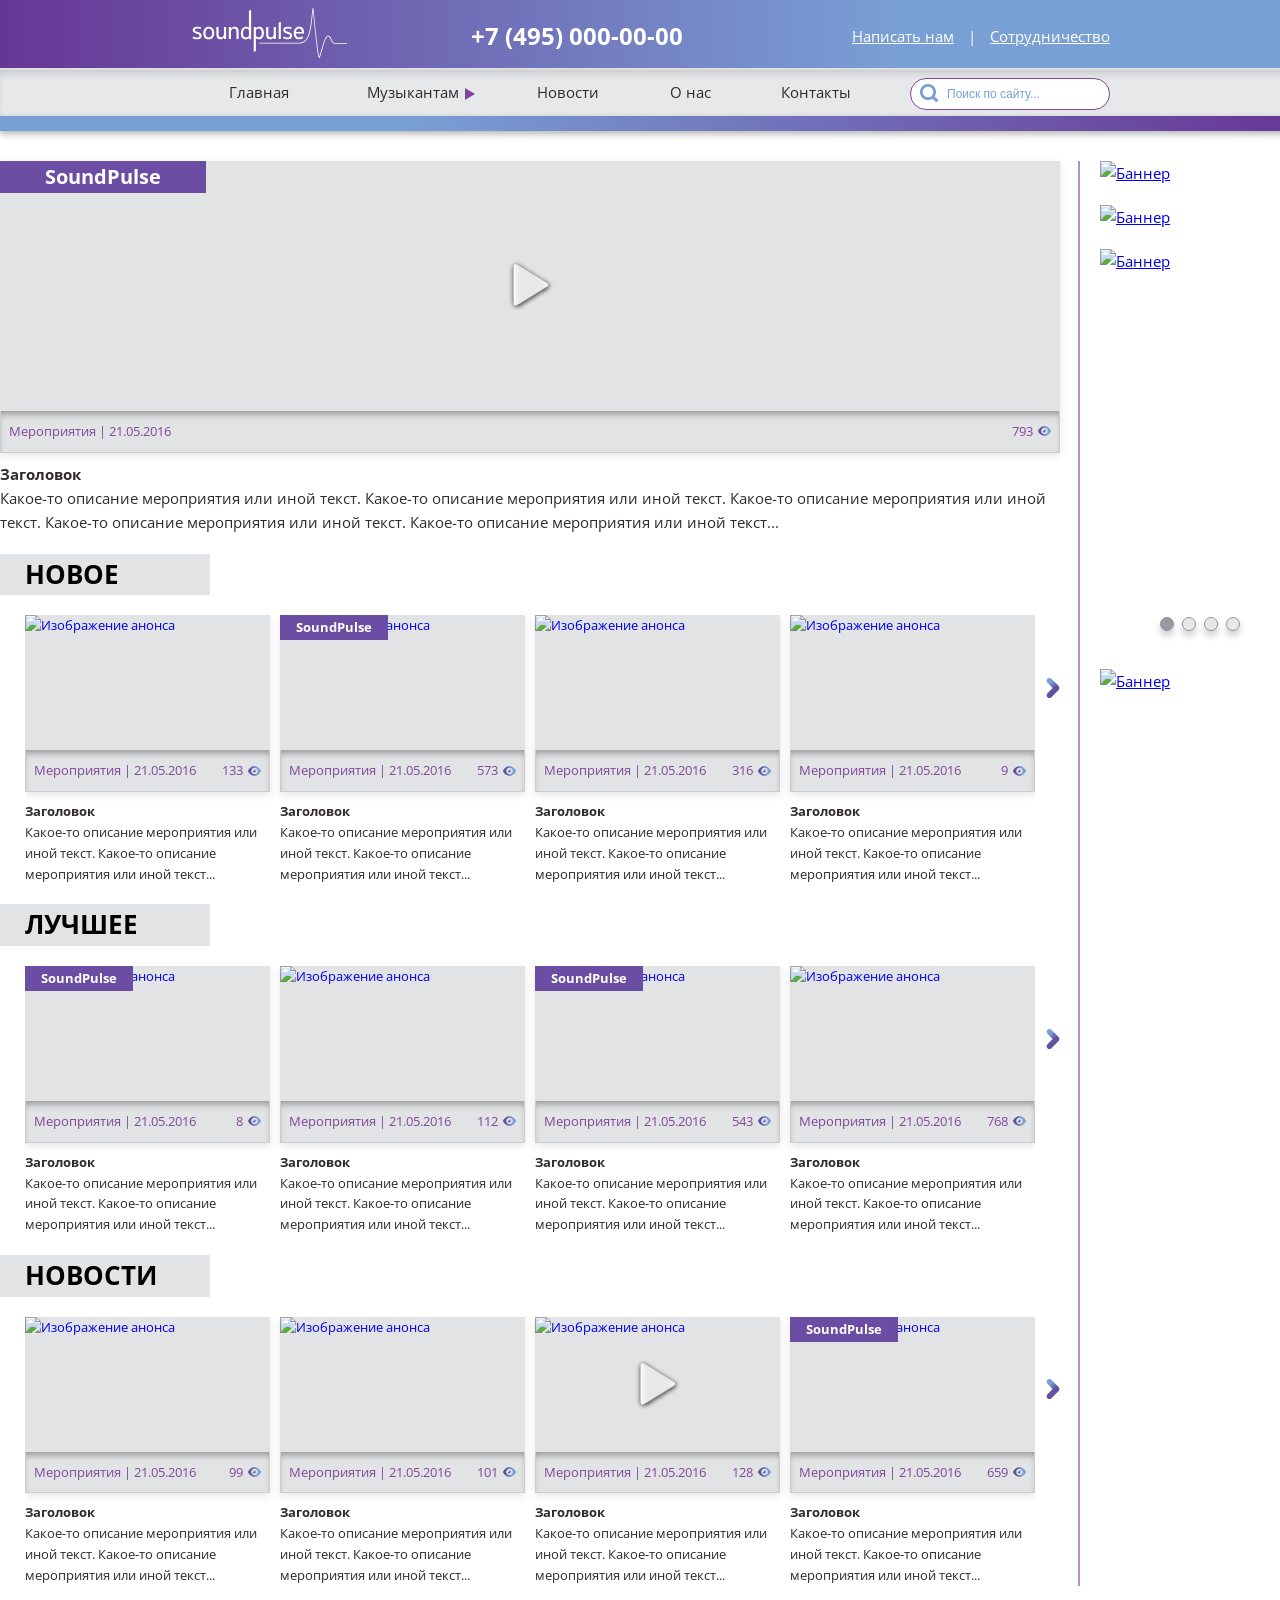
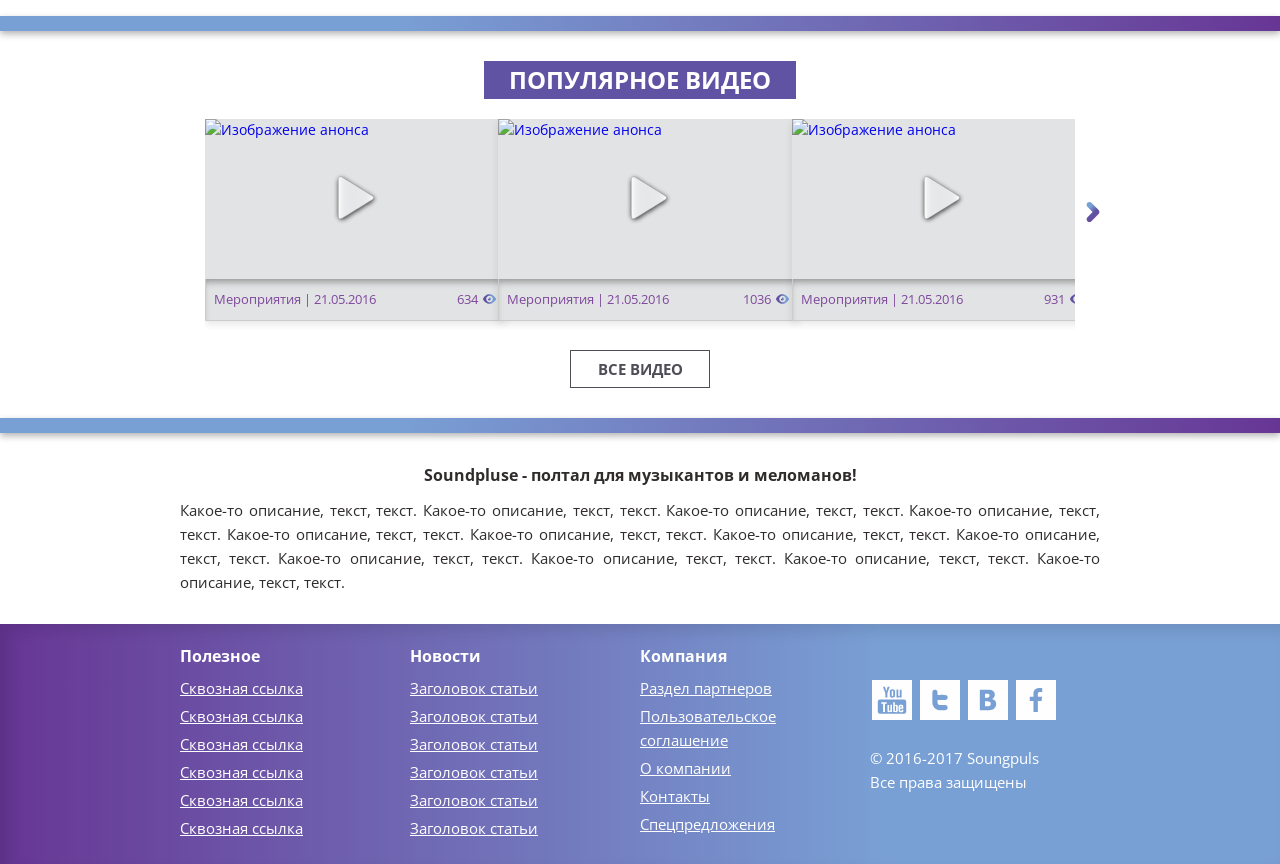
==== commit 5031e0bd: "Changes" ====
--- a/v2/index.html
+++ b/v2/index.html
@@ -13,7 +13,7 @@
     <div class="header">
         <div class="header__layout">
             <a href="index.html" class="logo header__logo" rel="home">
-                <img src="images/svg/logo.svg" width="197" height="63" class="logo__src" alt="SoundPulse">
+                <img src="images/svg/logo.svg" width="157" height="50" class="logo__src" alt="SoundPulse">
             </a>
 
             <div class="header__phone">+7 (495) 000-00-00</div>
@@ -74,7 +74,7 @@
                     <div class="sections-list__item sections-list__item_color_blue">
                         <div class="media-block">
                             <div class="media-block__image media-block__image_type_video">
-                                <a class="media-block__link" href="http://www.youtube.com/embed/Scxs7L0vhZ4?enablejsapi=1?fs=1&enablejsapi=1&feature=oembed&autoplay=1&controls=0&showinfo=0&autohide=0&wmode=transparent&vq=hd720" data-lity>
+                                <a class="media-block__link" href="news-full.html">
                                     <img src="https://placeholdit.imgix.net/~text?txtsize=33&txt=1060%C3%97250&w=1060&h=250&bg=333333&txtcolor=ffffff" width="1060" height="250" alt="Картинка анонса">
                                     <span class="label label_size_big media-block__label">SoundPulse</span>
                                 </a>
@@ -395,7 +395,7 @@
                             </div>
                             <div class="media-block media-block_col_4">
                                 <div class="media-block__image media-block__image_type_video">
-                                    <a class="media-block__link" href="http://www.youtube.com/embed/Scxs7L0vhZ4?enablejsapi=1?fs=1&enablejsapi=1&feature=oembed&autoplay=1&controls=0&showinfo=0&autohide=0&wmode=transparent&vq=hd720" data-lity>
+                                    <a class="media-block__link" href="news-full.html">
                                         <img src="https://placeholdit.imgix.net/~text?txtsize=33&txt=243%C3%97135&w=243&h=135&bg=333333&txtcolor=ffffff" width="243" height="135" alt="Изображение анонса">
                                     </a>
                                     <div class="post-information media-block__information">
@@ -457,7 +457,7 @@
                             </div>
                             <div class="media-block media-block_col_4">
                                 <div class="media-block__image media-block__image_type_video">
-                                    <a class="media-block__link" href="http://www.youtube.com/embed/Scxs7L0vhZ4?enablejsapi=1?fs=1&enablejsapi=1&feature=oembed&autoplay=1&controls=0&showinfo=0&autohide=0&wmode=transparent&vq=hd720" data-lity>
+                                    <a class="media-block__link" href="news-full.html">
                                         <img src="https://placeholdit.imgix.net/~text?txtsize=33&txt=243%C3%97135&w=243&h=135&bg=333333&txtcolor=ffffff" width="243" height="135" alt="Изображение анонса">
                                     </a>
                                     <div class="post-information media-block__information">
@@ -529,7 +529,7 @@
                 </div>
                 <div class="media-block media-block_col_3">
                     <div class="media-block__image media-block__image_type_video">
-                        <a class="media-block__link" href="http://www.youtube.com/embed/Scxs7L0vhZ4?enablejsapi=1?fs=1&enablejsapi=1&feature=oembed&autoplay=1&controls=0&showinfo=0&autohide=0&wmode=transparent&vq=hd720" data-lity>
+                        <a class="media-block__link" href="news-full.html">
                             <img src="https://placeholdit.imgix.net/~text?txtsize=33&txt=300%C3%97160&w=300&h=160&bg=333333&txtcolor=ffffff" width="300" height="160"  alt="Изображение анонса">
                         </a>
                         <div class="post-information media-block__information">
@@ -540,7 +540,7 @@
                 </div>
                 <div class="media-block media-block_col_3">
                     <div class="media-block__image media-block__image_type_video">
-                        <a class="media-block__link" href="http://www.youtube.com/embed/Scxs7L0vhZ4?enablejsapi=1?fs=1&enablejsapi=1&feature=oembed&autoplay=1&controls=0&showinfo=0&autohide=0&wmode=transparent&vq=hd720" data-lity>
+                        <a class="media-block__link" href="news-full.html">
                             <img src="https://placeholdit.imgix.net/~text?txtsize=33&txt=300%C3%97160&w=300&h=160&bg=333333&txtcolor=ffffff" width="300" height="160"  alt="Изображение анонса">
                         </a>
                         <div class="post-information media-block__information">
@@ -551,7 +551,7 @@
                 </div>
                 <div class="media-block media-block_col_3">
                     <div class="media-block__image media-block__image_type_video">
-                        <a class="media-block__link" href="http://www.youtube.com/embed/Scxs7L0vhZ4?enablejsapi=1?fs=1&enablejsapi=1&feature=oembed&autoplay=1&controls=0&showinfo=0&autohide=0&wmode=transparent&vq=hd720" data-lity>
+                        <a class="media-block__link" href="news-full.html">
                             <img src="https://placeholdit.imgix.net/~text?txtsize=33&txt=300%C3%97160&w=300&h=160&bg=333333&txtcolor=ffffff" width="300" height="160"  alt="Изображение анонса">
                         </a>
                         <div class="post-information media-block__information">
@@ -562,7 +562,7 @@
                 </div>
                 <div class="media-block media-block_col_3">
                     <div class="media-block__image media-block__image_type_video">
-                        <a class="media-block__link" href="http://www.youtube.com/embed/Scxs7L0vhZ4?enablejsapi=1?fs=1&enablejsapi=1&feature=oembed&autoplay=1&controls=0&showinfo=0&autohide=0&wmode=transparent&vq=hd720" data-lity>
+                        <a class="media-block__link" href="news-full.html">
                             <img src="https://placeholdit.imgix.net/~text?txtsize=33&txt=300%C3%97160&w=300&h=160&bg=333333&txtcolor=ffffff" width="300" height="160"  alt="Изображение анонса">
                         </a>
                         <div class="post-information media-block__information">
@@ -573,7 +573,7 @@
                 </div>
                 <div class="media-block media-block_col_3">
                     <div class="media-block__image media-block__image_type_video">
-                        <a class="media-block__link" href="http://www.youtube.com/embed/Scxs7L0vhZ4?enablejsapi=1?fs=1&enablejsapi=1&feature=oembed&autoplay=1&controls=0&showinfo=0&autohide=0&wmode=transparent&vq=hd720" data-lity>
+                        <a class="media-block__link" href="news-full.html">
                             <img src="https://placeholdit.imgix.net/~text?txtsize=33&txt=300%C3%97160&w=300&h=160&bg=333333&txtcolor=ffffff" width="300" height="160"  alt="Изображение анонса">
                         </a>
                         <div class="post-information media-block__information">
--- a/v2/stylesheets/styles.css
+++ b/v2/stylesheets/styles.css
@@ -1 +1 @@
-html,body,div,span,applet,object,iframe,h1,h2,h3,h4,h5,h6,p,blockquote,pre,a,abbr,acronym,address,big,cite,code,del,dfn,em,img,ins,kbd,q,s,samp,small,strike,strong,sub,sup,tt,var,b,u,i,center,dl,dt,dd,ol,ul,li,fieldset,form,label,legend,table,caption,tbody,tfoot,thead,tr,th,td,article,aside,canvas,details,embed,figure,figcaption,footer,header,hgroup,menu,nav,output,ruby,section,summary,time,mark,audio,video{margin:0;padding:0;border:0;font:inherit;font-size:100%;vertical-align:baseline}html{line-height:1}ol,ul{list-style:none}table{border-collapse:collapse;border-spacing:0}caption,th,td{text-align:left;font-weight:normal;vertical-align:middle}q,blockquote{quotes:none}q:before,q:after,blockquote:before,blockquote:after{content:"";content:none}a img{border:none}article,aside,details,figcaption,figure,footer,header,hgroup,main,menu,nav,section,summary{display:block}@font-face{font-family:'Futuris';font-style:normal;font-weight:300;src:local("Futuris"),local("Futuris"),url(fonts/futuris-cyrillic.woff) format("woff"),url(fonts/futuris-cyrillic.ttf) format("truetype")}@font-face{font-family:'Futuris';font-style:normal;font-weight:bold;src:local("Futuris bold"),local("Futuris bold"),url(fonts/futuris-bold.woff) format("woff"),url(fonts/futuris-bold.ttf) format("truetype")}*{-moz-box-sizing:border-box;-webkit-box-sizing:border-box;box-sizing:border-box}*:focus{outline:none}::-webkit-input-placeholder{color:#79a0d5}::-moz-placeholder{color:#79a0d5}:-moz-placeholder{color:#79a0d5}:-ms-input-placeholder{color:#79a0d5}.page{font-family:'Helvetica Neue', 'Futuris', sans-serif, Arial;font-weight:300;font-size:16px;line-height:1.4;-webkit-text-size-adjust:100%;color:#7f489c}.line_after{padding-bottom:15px;position:relative}.line_after:before{content:'';height:15px;position:absolute;bottom:0;left:0;right:0;z-index:5;background-image:url('[data-uri]');background-size:100%;background-image:-webkit-gradient(linear, 100% 50%, 0% 50%, color-stop(0%, #673695),color-stop(69%, #79a0d5),color-stop(100%, #79a0d5));background-image:-moz-linear-gradient(right, #673695 0%,#79a0d5 69%,#79a0d5 100%);background-image:-webkit-linear-gradient(right, #673695 0%,#79a0d5 69%,#79a0d5 100%);background-image:linear-gradient(to left, #673695 0%,#79a0d5 69%,#79a0d5 100%);-moz-box-shadow:0 3px 7px rgba(0,0,0,0.3);-webkit-box-shadow:0 3px 7px rgba(0,0,0,0.3);box-shadow:0 3px 7px rgba(0,0,0,0.3)}.input{border:1px solid #7f489c;height:32px;line-height:32px;padding:0 10px 0 36px;-moz-border-radius:16px;-webkit-border-radius:16px;border-radius:16px;width:200px;color:#79a0d5;font-size:12px;-webkit-appearance:none}.row{*zoom:1;margin-bottom:20px;position:relative}.row:after{content:"\0020";display:block;height:0;clear:both;overflow:hidden;visibility:hidden}.header{background-image:url('[data-uri]');background-size:100%;background-image:-webkit-gradient(linear, 0% 50%, 100% 50%, color-stop(0%, #673695),color-stop(69%, #79a0d5),color-stop(100%, #79a0d5));background-image:-moz-linear-gradient(left, #673695 0%,#79a0d5 69%,#79a0d5 100%);background-image:-webkit-linear-gradient(left, #673695 0%,#79a0d5 69%,#79a0d5 100%);background-image:linear-gradient(to right, #673695 0%,#79a0d5 69%,#79a0d5 100%);height:90px}.header__layout{width:920px;margin:0 auto;padding:10px 0}.header__search{position:absolute;right:0;top:0;padding:8px 0}.header__phone{display:inline-block;vertical-align:middle;margin-left:120px;font-size:24px;color:#fff;font-weight:bold}.header__phone a{color:#fff}.header__logo{display:inline-block;vertical-align:middle}.contacts-menu{float:right;padding:25px 0px;color:#fff}.contacts-menu__item{color:#fff;margin-left:10px;margin-right:10px}.contacts-menu__item:last-child{margin-right:0}.contacts-menu__item:hover{text-decoration:none}.navigation-menu{background-color:#e7e8e9;-moz-box-shadow:inset 0px 6px 9px -3px rgba(0,0,0,0.15);-webkit-box-shadow:inset 0px 6px 9px -3px rgba(0,0,0,0.15);box-shadow:inset 0px 6px 9px -3px rgba(0,0,0,0.15)}.navigation-menu__layout{width:920px;margin:0 auto;position:relative}.nav{display:table;width:100%;padding-right:220px}.nav__item{display:table-cell;width:1%;text-align:center}.nav__item:hover{background-color:rgba(127,72,156,0.6)}.nav__item:hover .nav__link{color:#fff}.nav__item_open_true .nav__link_dropdown:after{-moz-transform:rotate(90deg);-ms-transform:rotate(90deg);-webkit-transform:rotate(90deg);transform:rotate(90deg)}.nav__dropdown{position:absolute;display:none;background-color:rgba(226,227,228,0.95);padding:8px;border-top:1px solid rgba(163,165,168,0.5);border-left:1px solid rgba(163,165,168,0.5);border-bottom:1px solid rgba(163,165,168,0.5);border-right:1px solid rgba(163,165,168,0.5);z-index:11;min-width:160px;left:0;right:0}.nav__dropdown a{display:block;padding:10px 12px;text-decoration:none;color:#7f489c;border-bottom:1px solid transparent;white-space:nowrap;text-overflow:ellipsis;overflow:hidden}.nav__dropdown a:hover{border-color:#7f489c}.nav__link{display:block;padding:10px;color:#7f489c;text-decoration:none;font-size:18px}.nav__link_dropdown:after{content:'';background-image:url(../images/svg/nav-triangle.svg);background-repeat:no-repeat;background-position:0 0;background-size:10px;height:12px;width:10px;position:absolute;margin-left:6px;-moz-transition:ease-in-out 200ms;-o-transition:ease-in-out 200ms;-webkit-transition:ease-in-out 200ms;transition:ease-in-out 200ms;top:50%;margin-top:-5px}.dropdown-block__row{clear:both}.dropdown-block__item{float:left;text-align:center;width:20%}.search-icon{position:absolute;height:18px;width:18px;margin-top:6px;margin-left:10px;background-image:url(../images/svg/icon-search.svg);background-repeat:no-repeat;background-size:cover}.slider{background-color:#dcdcdc;margin-bottom:30px}.slider__layout{width:920px;margin:0 auto;height:300px;overflow:hidden;position:relative}.slider__layout img{display:block}.content{margin-top:30px;margin-bottom:30px}.content__layout{width:1300px;margin-left:auto;margin-right:auto;margin-bottom:30px;position:relative;*zoom:1}.content__layout_sidebar_right{padding-right:240px}.content__layout_sidebar_left{padding-left:240px}.content__layout:after{content:"\0020";display:block;height:0;clear:both;overflow:hidden;visibility:hidden}.content-main{float:left;width:100%}.sections-list__title{text-transform:uppercase;font-weight:bold;font-size:26px;color:#fff;width:210px;margin-bottom:20px;padding-left:25px;background-color:#6b4ea4;text-align:left}.sections-list__row{padding-left:25px;padding-right:25px;position:relative}.sections-list__item{margin-top:20px;*zoom:1}.sections-list__item_color_violet .sections-list__title,.sections-list__item_color_violet .label{background-color:#7f489c}.sections-list__item_color_dark-blue .sections-list__title,.sections-list__item_color_dark-blue .label{background-color:#6053a3}.sections-list__item_color_blue .sections-list__title,.sections-list__item_color_blue .label{background-color:#3853a4}.sections-list__item:first-child{margin-top:0}.sections-list__item:after{content:"\0020";display:block;height:0;clear:both;overflow:hidden;visibility:hidden}.media-block_color_violet .label{background-color:#7f489c}.media-block_color_dark-blue .label{background-color:#6053a3}.media-block_color_blue .label{background-color:#3853a4}.media-block__image{margin-bottom:9px;position:relative;min-height:166px;background-color:#e2e3e4;-moz-box-shadow:rgba(0,0,0,0.1) 0 3px 8px;-webkit-box-shadow:rgba(0,0,0,0.1) 0 3px 8px;box-shadow:rgba(0,0,0,0.1) 0 3px 8px}.media-block__image_type_video .media-block__link:after{content:'';width:100%;height:100%;background-image:url(../images/svg/player-play.svg);background-repeat:no-repeat;background-size:45px;position:absolute;top:0;left:0;background-position:50% 50%}.media-block__image img{display:block;width:100%}.media-block__image_left{float:left;width:243px;margin-right:20px;position:relative;z-index:6}.media-block__information{border:1px solid #ccc;border-top:0;font-size:13px;padding:10px 8px;background-color:#e2e3e4;-moz-box-shadow:inset 0px 6px 7px -3px rgba(0,0,0,0.35);-webkit-box-shadow:inset 0px 6px 7px -3px rgba(0,0,0,0.35);box-shadow:inset 0px 6px 7px -3px rgba(0,0,0,0.35);color:#7f489c}.media-block__link{text-decoration:none;display:block;position:relative}.media-block__title{color:#7f489c;font-weight:bold;margin-left:10px;margin-right:10px;display:block}.media-block__text{color:#7f489c;text-align:justify;margin-left:10px;margin-right:10px;display:block}.media-block__text_line-after{border-bottom:2px solid rgba(127,72,156,0.6);padding-bottom:20px}.media-block__label{position:absolute;top:0;left:0}.media-block_size_small{font-size:11px}.media-block_col_2{float:left;width:50%;padding:0 5px}.media-block_col_3{float:left;width:33.33333%;padding:0 5px;font-size:14px;margin-bottom:20px}.media-block_col_4{float:left;width:25%;padding:0 4px 10px;font-size:14px}.media-block_col_5{float:left;width:20%;padding:0 5px;font-size:14px}.post-information__views{float:right;padding-right:18px;background-image:url(../images/svg/icon-eye.svg);background-position:100% 50%;background-size:13px 10px;background-repeat:no-repeat}.post-information_size_big{font-size:18px;padding:17px}.post-information_size_big .post-information__views{padding-right:25px;background-size:20px}.label{background-color:#000;font-weight:bold;padding:6px 16px;line-height:1;color:#fff;display:inline-block;margin-bottom:12px}.label_size_big{padding:6px 45px;font-size:130%}.ads-wide{border:1px solid #ccc;margin-bottom:20px}.ads-wide img{display:block;max-width:100%}.news-list_half_left{width:65%;padding-left:20px;float:left}.news-list_half_right{width:65%;padding-right:20px;float:left}.news-list__title{background-image:url('[data-uri]');background-size:100%;background-image:-webkit-gradient(linear, 0% 50%, 100% 50%, color-stop(0%, #673695),color-stop(69%, #79a0d5),color-stop(100%, #79a0d5));background-image:-moz-linear-gradient(left, #673695 0%,#79a0d5 69%,#79a0d5 100%);background-image:-webkit-linear-gradient(left, #673695 0%,#79a0d5 69%,#79a0d5 100%);background-image:linear-gradient(to right, #673695 0%,#79a0d5 69%,#79a0d5 100%);color:#fff;font-weight:bold;padding:4px 12px;font-size:26px;text-align:center;margin-bottom:20px}.news-list__item{margin-top:20px;*zoom:1}.news-list__item:after{content:"\0020";display:block;height:0;clear:both;overflow:hidden;visibility:hidden}.news-list .row:last-child{margin-bottom:0}.news-announcement_half{float:left;width:35%;padding-right:20px}.news-announcement:before{content:'';position:absolute;top:0px;left:35%;filter:progid:DXImageTransform.Microsoft.Alpha(Opacity=60);opacity:.6;width:2px;height:100%;background-color:#7f489c;margin-left:-1px}.news-announcement__view-all{font-weight:bold;padding:8px 12px;font-size:18px;text-align:center;color:#6053a3;border:1px solid #6053a3;text-transform:uppercase;position:relative;z-index:3;display:block;text-decoration:none;margin-top:20px}.news-announcement__view-all:hover{color:#fff;background-color:#6053a3}.category-block{background-color:#f8f8f8;border:1px solid #ccc;text-align:center;padding:10px;margin-top:40px;margin-bottom:20px}.category-menu__item{display:inline-block;margin:0 14px}.category-menu__link{display:block;clear:both;color:#fff;text-decoration:none;color:#989898;text-align:center;padding:6px 20px;font-weight:bold}.category-menu__link_active{color:#3853a4;text-decoration:none !important}.category-menu__link:hover{text-decoration:underline}.category-list_half{float:left;width:35%;padding-left:20px}.category-list__view-all{display:block;margin:20px 0;color:#fff;font-weight:bold;font-size:18px;text-align:center;color:#7f489c;text-transform:uppercase}.category-list__view-all:hover{text-decoration:none}.category-list-menu{font-size:18px;border:1px solid #ccc}.category-list-menu__item{background-color:#f8f8f8;border-top:1px solid #ccc}.category-list-menu__item:first-child{border-top:0}.category-list-menu__views{float:right;background-image:url(../images/svg/icon-eye.svg);background-position:100% 50%;padding-right:25px;background-size:20px;background-repeat:no-repeat}.category-list-menu__link{display:block;padding:8px 12px;text-decoration:none;color:#7f489c}.category-list-menu__link:hover{color:#fff;background-color:rgba(127,72,156,0.7)}.article{margin-top:20px;clear:both;*zoom:1}.article:after{content:"\0020";display:block;height:0;clear:both;overflow:hidden;visibility:hidden}.article:first-child{margin-top:0}.article__title{padding-right:45px;text-transform:uppercase;display:inline-block;font-weight:bold;font-size:26px;color:#fff;min-width:300px;padding-left:80px;text-align:left;background-color:#6b4ea4}.article__title-row{background-color:#e2e3e4;background-image:url('[data-uri]');background-size:100%;background-image:-webkit-gradient(linear, 0% 50%, 100% 50%, color-stop(0%, #e2e3e4),color-stop(90%, #e2e3e4),color-stop(100%, #ffffff));background-image:-moz-linear-gradient(left, #e2e3e4 0%,#e2e3e4 90%,#ffffff 100%);background-image:-webkit-linear-gradient(left, #e2e3e4 0%,#e2e3e4 90%,#ffffff 100%);background-image:linear-gradient(to right, #e2e3e4 0%,#e2e3e4 90%,#ffffff 100%);border:1px solid #ccc;margin-bottom:20px}.article__image{float:left;margin-right:20px;position:relative;margin-bottom:20px;-moz-box-shadow:rgba(0,0,0,0.1) 0 3px 8px;-webkit-box-shadow:rgba(0,0,0,0.1) 0 3px 8px;box-shadow:rgba(0,0,0,0.1) 0 3px 8px}.article__image_type_video{float:none}.article__image_type_video .article__link{display:block}.article__image_type_video .article__link:after{content:'';width:100%;height:100%;background-image:url(../images/svg/player-play.svg);background-repeat:no-repeat;background-size:45px;position:absolute;top:0;left:0;background-position:50% 50%}.article__image_full_width{float:none;margin-right:0}.article__image_full_width img{width:100%}.article__image img{display:block}.article__text{text-align:justify}.article__text p{margin-bottom:16px}.article_color_violet{color:#7f489c}.article_color_violet .article-info__category{color:#7f489c}.article_color_violet .article__title,.article_color_violet .label{background-color:#7f489c}.article_color_dark-blue{color:#6053a3}.article_color_dark-blue .article-info__category{color:#6053a3}.article_color_dark-blue .article__title,.article_color_dark-blue .label{background-color:#6053a3}.article_color_blue{color:#3853a4}.article_color_blue .article-info__category{color:#3853a4}.article_color_blue .article__title,.article_color_blue .label{background-color:#3853a4}.article-title{font-weight:bold}.article-info{margin-top:10px;clear:both}.article-info__more{float:right;color:#7f489c;text-align:center;padding:6px 18px;font-weight:bold;text-transform:uppercase}.article-info__more:hover{text-decoration:none}.article-info__back{color:#7f489c;font-weight:bold;text-transform:uppercase}.article-info__back:hover{text-decoration:none}.article-info__category{padding:6px 0 6px 60px;text-transform:uppercase;display:inline-block;font-weight:bold;text-decoration:none;background-position:0 50%;background-size:50px 50px;background-repeat:no-repeat}.article-info__category_icon_beginers{background-image:url(../images/svg/category-beginers.svg);color:#3853a4}.article-info__category_icon_podcasts{background-image:url(../images/svg/category-podcasts.svg);color:#7f489c}.article-info__category_icon_theory{background-image:url(../images/svg/category-theory.svg);color:#6053a3}.sidebar_right{float:right;margin-right:-240px;width:200px}.sidebar_right:before{content:'';position:absolute;top:0px;right:220px;filter:progid:DXImageTransform.Microsoft.Alpha(Opacity=60);opacity:.6;width:2px;height:100%;background-color:#7f489c}.sidebar_left{float:left;margin-left:-240px;width:200px}.sidebar_left:before{content:'';position:absolute;top:0px;left:220px;filter:progid:DXImageTransform.Microsoft.Alpha(Opacity=60);opacity:.6;width:2px;height:100%;background-color:#7f489c}.sidebar img{display:block}.sidebar__item{margin-top:20px}.sidebar__item:first-child{margin-top:0}.sidebar__item_ads{overflow:hidden;width:200px;height:400px}.sidebar__title{background-image:url('[data-uri]');background-size:100%;background-image:-webkit-gradient(linear, 0% 50%, 100% 50%, color-stop(0%, #673695),color-stop(69%, #79a0d5),color-stop(100%, #79a0d5));background-image:-moz-linear-gradient(left, #673695 0%,#79a0d5 69%,#79a0d5 100%);background-image:-webkit-linear-gradient(left, #673695 0%,#79a0d5 69%,#79a0d5 100%);background-image:linear-gradient(to right, #673695 0%,#79a0d5 69%,#79a0d5 100%);color:#fff;font-weight:bold;padding:8px 12px;font-size:18px;text-align:center;position:relative;z-index:3}.sidebar__back-link{display:block;color:#fff;font-weight:bold;font-size:18px;text-align:center;color:#7f489c;text-transform:uppercase}.sidebar__back-link:hover{text-decoration:none}.sidebar-menu{font-size:18px;border:1px solid #ccc}.sidebar-menu__item{background-color:#f8f8f8;border-top:1px solid #ccc}.sidebar-menu__item:first-child{border-top:0}.sidebar-menu__item_hidden{display:none}.sidebar-menu__item_sub .sidebar-menu__link{color:#3853a4;padding-left:30px}.sidebar-menu__item_sub .sidebar-menu__link:before{content:'>';padding-right:8px}.sidebar-menu__item_sub .sidebar-menu__link_see-all{font-weight:bold}.sidebar-menu__item_sub .sidebar-menu__link_see-all:before{content:'>>';padding-right:8px;margin-left:-10px}.sidebar-menu__link{display:block;padding:8px 12px;text-decoration:none;color:#7f489c}.sidebar-menu__link:hover{background-color:rgba(127,72,156,0.7);color:#fff}.breadcrumbs{font-size:15px;margin-bottom:20px}.breadcrumbs__item{color:#7f489c}.breadcrumbs__link{color:#7f489c}.breadcrumbs__link:hover{text-decoration:none}.popular-video{margin-top:30px;margin-bottom:30px}.popular-video__layout{width:920px;margin:0 auto 30px;*zoom:1}.popular-video__layout:after{content:"\0020";display:block;height:0;clear:both;overflow:hidden;visibility:hidden}.popular-video__title{background-color:#6053a3;color:#fff;display:table;margin:0 auto;padding-left:25px;padding-right:25px;font-weight:bold;font-size:24px;color:#fff;margin-bottom:20px;text-transform:uppercase}.popular-video__view-all{display:block;clear:both;width:140px;font-weight:bold;margin:20px auto 0;text-decoration:none;color:#6053a3;border:1px solid #6053a3;text-align:center;padding:6px 0;text-transform:uppercase}.popular-video__view-all:hover{color:#fff;background-color:#6053a3}.video-carusel{padding-left:25px;padding-right:25px;position:relative}.about-section{margin-top:30px;margin-bottom:30px}.about-section__layout{width:920px;margin:0 auto;*zoom:1}.about-section__layout:after{content:"\0020";display:block;height:0;clear:both;overflow:hidden;visibility:hidden}.about-section__title{color:#7f489c;font-weight:bold;font-size:16px;text-align:center;margin-bottom:10px}.about-section__text{color:#7f489c;text-align:justify}.footer{background-image:url('[data-uri]');background-size:100%;background-image:-webkit-gradient(linear, 0% 50%, 100% 50%, color-stop(0%, #673695),color-stop(69%, #79a0d5),color-stop(100%, #79a0d5));background-image:-moz-linear-gradient(left, #673695 0%,#79a0d5 69%,#79a0d5 100%);background-image:-webkit-linear-gradient(left, #673695 0%,#79a0d5 69%,#79a0d5 100%);background-image:linear-gradient(to right, #673695 0%,#79a0d5 69%,#79a0d5 100%);-moz-box-shadow:rgba(0,0,0,0.1) 10px 7px 15px inset;-webkit-box-shadow:rgba(0,0,0,0.1) 10px 7px 15px inset;box-shadow:rgba(0,0,0,0.1) 10px 7px 15px inset;color:#fff;padding:20px 0}.footer__col{float:left;width:25%;padding-right:10px}.footer__layout{width:920px;margin:0 auto}.footer__layout:after{content:"";display:table;clear:both}.footer__title{color:#fff;font-weight:bold;margin-bottom:6px;font-size:16px}.footer-menu__item{margin-bottom:4px;margin-top:4px}.footer-menu__link{color:#fff}.footer-menu__link:hover{text-decoration:none}.soc{margin-top:36px;margin-bottom:20px}.soc__item{display:inline-block;background-position:50% 50%;background-size:40px 40px;width:40px;height:40px;margin:0 2px}.soc__item_youtube{background-image:url(../images/svg/soc-youtube.svg)}.soc__item_twitter{background-image:url(../images/svg/soc-twitter.svg)}.soc__item_vk{background-image:url(../images/svg/soc-vk.svg)}.soc__item_fb{background-image:url(../images/svg/soc-fb.svg)}.soc__link{width:100%;height:100%;display:block}
+@import "https://fonts.googleapis.com/css?family=Open+Sans:300,400,700";html,body,div,span,applet,object,iframe,h1,h2,h3,h4,h5,h6,p,blockquote,pre,a,abbr,acronym,address,big,cite,code,del,dfn,em,img,ins,kbd,q,s,samp,small,strike,strong,sub,sup,tt,var,b,u,i,center,dl,dt,dd,ol,ul,li,fieldset,form,label,legend,table,caption,tbody,tfoot,thead,tr,th,td,article,aside,canvas,details,embed,figure,figcaption,footer,header,hgroup,menu,nav,output,ruby,section,summary,time,mark,audio,video{margin:0;padding:0;border:0;font:inherit;font-size:100%;vertical-align:baseline}html{line-height:1}ol,ul{list-style:none}table{border-collapse:collapse;border-spacing:0}caption,th,td{text-align:left;font-weight:normal;vertical-align:middle}q,blockquote{quotes:none}q:before,q:after,blockquote:before,blockquote:after{content:"";content:none}a img{border:none}article,aside,details,figcaption,figure,footer,header,hgroup,main,menu,nav,section,summary{display:block}*{-moz-box-sizing:border-box;-webkit-box-sizing:border-box;box-sizing:border-box}*:focus{outline:none}::-webkit-input-placeholder{color:#79a0d5}::-moz-placeholder{color:#79a0d5}:-moz-placeholder{color:#79a0d5}:-ms-input-placeholder{color:#79a0d5}.page{font-family:'Open Sans', 'Helvetica Neue', sans-serif, Arial;font-size:15px;line-height:1.6;-webkit-text-size-adjust:100%;color:#2f2c2b}.line_after{padding-bottom:15px;position:relative}.line_after:before{content:'';height:15px;position:absolute;bottom:0;left:0;right:0;z-index:5;background-image:url('[data-uri]');background-size:100%;background-image:-webkit-gradient(linear, 100% 50%, 0% 50%, color-stop(0%, #673695),color-stop(69%, #79a0d5),color-stop(100%, #79a0d5));background-image:-moz-linear-gradient(right, #673695 0%,#79a0d5 69%,#79a0d5 100%);background-image:-webkit-linear-gradient(right, #673695 0%,#79a0d5 69%,#79a0d5 100%);background-image:linear-gradient(to left, #673695 0%,#79a0d5 69%,#79a0d5 100%);-moz-box-shadow:0 3px 7px rgba(0,0,0,0.3);-webkit-box-shadow:0 3px 7px rgba(0,0,0,0.3);box-shadow:0 3px 7px rgba(0,0,0,0.3)}.input{border:1px solid #7f489c;height:32px;line-height:32px;padding:0 10px 0 36px;-moz-border-radius:16px;-webkit-border-radius:16px;border-radius:16px;width:200px;color:#79a0d5;font-size:12px;-webkit-appearance:none}.row{*zoom:1;margin-bottom:20px;position:relative}.row:after{content:"\0020";display:block;height:0;clear:both;overflow:hidden;visibility:hidden}.header{background-image:url('[data-uri]');background-size:100%;background-image:-webkit-gradient(linear, 0% 50%, 100% 50%, color-stop(0%, #673695),color-stop(69%, #79a0d5),color-stop(100%, #79a0d5));background-image:-moz-linear-gradient(left, #673695 0%,#79a0d5 69%,#79a0d5 100%);background-image:-webkit-linear-gradient(left, #673695 0%,#79a0d5 69%,#79a0d5 100%);background-image:linear-gradient(to right, #673695 0%,#79a0d5 69%,#79a0d5 100%);height:70px;position:relative;width:1300px;margin:0 auto}.header__layout{width:920px;margin:0 auto;padding:8px 0px 0}.header__search{position:absolute;right:0;top:0;padding:8px 0}.header__phone{display:inline-block;vertical-align:middle;margin-left:120px;font-size:24px;color:#fff;font-weight:bold}.header__phone a{color:#fff}.header__logo{display:inline-block;vertical-align:middle}.header:after{content:'';display:block;background-color:#dfdde1;position:absolute;bottom:0;left:0;right:0;height:2px}.logo__src{width:157px;height:50px}.contacts-menu{float:right;padding:16px 0px;color:#fff}.contacts-menu__item{color:#fff;margin-left:10px;margin-right:10px}.contacts-menu__item:last-child{margin-right:0}.contacts-menu__item:hover{text-decoration:none}.navigation-menu{background-color:#e7e8e9;width:1300px;margin:0 auto;-moz-box-shadow:inset 0px 6px 9px -3px rgba(0,0,0,0.15);-webkit-box-shadow:inset 0px 6px 9px -3px rgba(0,0,0,0.15);box-shadow:inset 0px 6px 9px -3px rgba(0,0,0,0.15)}.navigation-menu__layout{width:920px;margin:0 auto;position:relative}.nav{display:table;width:100%;padding-right:220px;font-size:15px}.nav__item{display:table-cell;width:1%;text-align:center;border-bottom:2px solid transparent}.nav__item:hover{border-color:#2f2c2b;background-color:#dfdde1}.nav__item_open_true .nav__link_dropdown:after{-moz-transform:rotate(90deg);-ms-transform:rotate(90deg);-webkit-transform:rotate(90deg);transform:rotate(90deg)}.nav__dropdown{position:absolute;display:none;background-color:rgba(226,227,228,0.95);padding:8px;border-top:1px solid rgba(163,165,168,0.5);border-left:1px solid rgba(163,165,168,0.5);border-bottom:1px solid rgba(163,165,168,0.5);border-right:1px solid rgba(163,165,168,0.5);z-index:11;min-width:160px;left:0;top:46px;right:0}.nav__dropdown a{display:block;padding:10px 12px;text-decoration:none;color:#2f2c2b;border-bottom:2px solid transparent;white-space:nowrap;text-overflow:ellipsis;overflow:hidden}.nav__dropdown a:hover{border-color:#2f2c2b}.nav__link{display:block;padding:10px;color:#2f2c2b;text-decoration:none}.nav__link_dropdown:after{content:'';background-image:url(../images/svg/nav-triangle.svg);background-repeat:no-repeat;background-position:0 0;background-size:10px;height:12px;width:10px;position:absolute;margin-left:6px;-moz-transition:ease-in-out 200ms;-o-transition:ease-in-out 200ms;-webkit-transition:ease-in-out 200ms;transition:ease-in-out 200ms;top:50%;margin-top:-5px}.dropdown-block__row{clear:both}.dropdown-block__item{float:left;text-align:center;width:20%}.search-icon{position:absolute;height:18px;width:18px;margin-top:6px;margin-left:10px;background-image:url(../images/svg/icon-search.svg);background-repeat:no-repeat;background-size:cover}.slider{background-color:#dcdcdc;margin-bottom:30px}.slider__layout{width:920px;margin:0 auto;height:300px;overflow:hidden;position:relative}.slider__layout img{display:block}.content{margin-top:30px;margin-bottom:30px}.content__layout{width:1300px;margin-left:auto;margin-right:auto;margin-bottom:30px;position:relative;*zoom:1}.content__layout_sidebar_right{padding-right:240px}.content__layout_sidebar_left{padding-left:240px}.content__layout:after{content:"\0020";display:block;height:0;clear:both;overflow:hidden;visibility:hidden}.content-main{float:left;width:100%}.sections-list__title{text-transform:uppercase;font-weight:bold;font-size:26px;color:#000;width:210px;margin-bottom:20px;padding-left:25px;background-color:#e2e3e4;text-align:left}.sections-list__row{padding-left:25px;padding-right:25px;position:relative}.sections-list__item{margin-top:20px;*zoom:1}.sections-list__item:first-child{margin-top:0}.sections-list__item:after{content:"\0020";display:block;height:0;clear:both;overflow:hidden;visibility:hidden}.media-block__image{margin-bottom:9px;position:relative;min-height:166px;background-color:#e2e3e4;-moz-box-shadow:rgba(0,0,0,0.1) 0 3px 8px;-webkit-box-shadow:rgba(0,0,0,0.1) 0 3px 8px;box-shadow:rgba(0,0,0,0.1) 0 3px 8px}.media-block__image_type_video .media-block__link:after{content:'';width:100%;height:100%;background-image:url(../images/svg/player-play.svg);background-repeat:no-repeat;background-size:45px;position:absolute;top:0;left:0;background-position:50% 50%}.media-block__image img{display:block;width:100%}.media-block__image_left{float:left;width:243px;margin-right:20px;position:relative;z-index:6}.media-block__information{border:1px solid #ccc;border-top:0;font-size:13px;padding:10px 8px;background-color:#e2e3e4;-moz-box-shadow:inset 0px 6px 7px -3px rgba(0,0,0,0.35);-webkit-box-shadow:inset 0px 6px 7px -3px rgba(0,0,0,0.35);box-shadow:inset 0px 6px 7px -3px rgba(0,0,0,0.35);color:#2f2c2b}.media-block__link{text-decoration:none;display:block;position:relative}.media-block__title{color:#2f2c2b;font-weight:bold;display:block}.media-block__text{color:#2f2c2b;text-align:left;display:block}.media-block__text_line-after{border-bottom:2px solid rgba(127,72,156,0.6);padding-bottom:20px}.media-block__label{position:absolute;top:0;left:0}.media-block_size_small{font-size:11px}.media-block_col_2{float:left;width:50%;padding:0 5px}.media-block_col_3{float:left;width:33.33333%;padding:0 5px;font-size:14px;margin-bottom:20px}.media-block_col_4{float:left;width:25%;padding:0 8px 10px;font-size:13px}.media-block_col_5{float:left;width:20%;padding:0 5px;font-size:14px}.post-information{color:#7f489c}.post-information__views{float:right;padding-right:18px;background-image:url(../images/svg/icon-eye.svg);background-position:100% 50%;background-size:13px 10px;background-repeat:no-repeat}.post-information_size_big{font-size:18px;padding:17px}.post-information_size_big .post-information__views{padding-right:25px;background-size:20px}.label{background-color:#6b4ea3;font-weight:bold;padding:6px 16px;line-height:1;color:#fff;display:inline-block;margin-bottom:12px}.label_size_big{padding:6px 45px;font-size:130%}.ads-wide{border:1px solid #ccc;margin-bottom:20px}.ads-wide img{display:block;max-width:100%}.news-list_half_left{width:65%;padding-left:20px;float:left}.news-list_half_right{width:65%;padding-right:20px;float:left}.news-list__title{background-image:url('[data-uri]');background-size:100%;background-image:-webkit-gradient(linear, 0% 50%, 100% 50%, color-stop(0%, #673695),color-stop(69%, #79a0d5),color-stop(100%, #79a0d5));background-image:-moz-linear-gradient(left, #673695 0%,#79a0d5 69%,#79a0d5 100%);background-image:-webkit-linear-gradient(left, #673695 0%,#79a0d5 69%,#79a0d5 100%);background-image:linear-gradient(to right, #673695 0%,#79a0d5 69%,#79a0d5 100%);color:#fff;font-weight:bold;padding:4px 12px;font-size:26px;text-align:center;margin-bottom:20px}.news-list__item{margin-top:20px;*zoom:1}.news-list__item:after{content:"\0020";display:block;height:0;clear:both;overflow:hidden;visibility:hidden}.news-list .row:last-child{margin-bottom:0}.news-announcement_half{float:left;width:35%;padding-right:20px}.news-announcement:before{content:'';position:absolute;top:0px;left:35%;filter:progid:DXImageTransform.Microsoft.Alpha(Opacity=60);opacity:.6;width:2px;height:100%;background-color:#7f489c;margin-left:-1px}.news-announcement__view-all{font-weight:bold;padding:8px 12px;text-align:center;color:#4f4d56;border:1px solid #4f4d56;text-transform:uppercase;position:relative;z-index:3;display:block;text-decoration:none;margin-top:20px}.news-announcement__view-all:hover{color:#fff;border-color:#6053a3;background-color:#6053a3}.category-block{background-color:#f8f8f8;border:1px solid #ccc;text-align:center;padding:10px;margin-top:40px;margin-bottom:20px}.category-menu__item{display:inline-block;margin:0 14px}.category-menu__link{display:block;clear:both;text-decoration:none;color:#989898;text-align:center;padding:6px 20px;font-weight:bold}.category-menu__link_active{color:#4f4d56;text-decoration:none !important}.category-menu__link:hover{text-decoration:underline}.category-list_half{float:left;width:35%;padding-left:20px}.category-list__view-all{display:block;margin:20px 0;color:#fff;font-weight:bold;text-align:center;color:#2f2c2b;text-transform:uppercase}.category-list__view-all:hover{text-decoration:none}.category-list-menu{border:1px solid #ccc}.category-list-menu__item{background-color:#f8f8f8;border-top:1px solid #ccc}.category-list-menu__item:first-child{border-top:0}.category-list-menu__views{float:right;background-image:url(../images/svg/icon-eye.svg);background-position:100% 50%;padding-right:25px;background-size:20px;background-repeat:no-repeat}.category-list-menu__link{display:block;padding:8px 12px;text-decoration:none;color:#2f2c2b}.category-list-menu__link:hover{background-color:#dfdde1}.article{margin-top:20px;clear:both;*zoom:1}.article:after{content:"\0020";display:block;height:0;clear:both;overflow:hidden;visibility:hidden}.article:first-child{margin-top:0}.article__title{padding-right:45px;text-transform:uppercase;display:inline-block;font-weight:bold;font-size:26px;color:#fff;min-width:300px;padding-left:80px;text-align:left;background-color:#424242}.article__title-row{background-color:#e2e3e4;background-image:url('[data-uri]');background-size:100%;background-image:-webkit-gradient(linear, 0% 50%, 100% 50%, color-stop(0%, #e2e3e4),color-stop(90%, #e2e3e4),color-stop(100%, #ffffff));background-image:-moz-linear-gradient(left, #e2e3e4 0%,#e2e3e4 90%,#ffffff 100%);background-image:-webkit-linear-gradient(left, #e2e3e4 0%,#e2e3e4 90%,#ffffff 100%);background-image:linear-gradient(to right, #e2e3e4 0%,#e2e3e4 90%,#ffffff 100%);border:1px solid #ccc;margin-bottom:20px}.article__image{float:left;margin-right:20px;position:relative;margin-bottom:20px;-moz-box-shadow:rgba(0,0,0,0.1) 0 3px 8px;-webkit-box-shadow:rgba(0,0,0,0.1) 0 3px 8px;box-shadow:rgba(0,0,0,0.1) 0 3px 8px}.article__image_type_video{float:none}.article__image_type_video .article__link{display:block}.article__image_type_video .article__link:after{content:'';width:100%;height:100%;background-image:url(../images/svg/player-play.svg);background-repeat:no-repeat;background-size:45px;position:absolute;top:0;left:0;background-position:50% 50%}.article__image_full_width{float:none;margin-right:0}.article__image_full_width img{width:100%}.article__image img{display:block}.article__text{text-align:justify}.article__text p{margin-bottom:16px}.article-title{font-weight:bold}.article-block__title{border-bottom:1px solid #dcdcdc;text-transform:uppercase;margin-top:20px;font-size:18px;padding-bottom:5px;font-weight:bold}.article-info{margin-top:10px;clear:both}.article-info__more{float:right;color:#7f489c;text-align:center;padding:6px 18px;font-weight:bold;text-transform:uppercase}.article-info__more:hover{text-decoration:none}.article-info__back{color:#7f489c;font-weight:bold;text-transform:uppercase}.article-info__back:hover{text-decoration:none}.article-info__category{padding:6px 0 6px 0;display:inline-block;font-weight:bold}.article-info__category_icon_beginers{background-image:url(../images/svg/category-beginers.svg);color:#3853a4;background-position:0 50%;background-size:50px 50px;background-repeat:no-repeat;padding:6px 0 6px 60px;text-transform:uppercase}.article-info__category_icon_podcasts{background-image:url(../images/svg/category-podcasts.svg);color:#7f489c;background-position:0 50%;background-size:50px 50px;background-repeat:no-repeat;padding:6px 0 6px 60px;text-transform:uppercase}.article-info__category_icon_theory{background-image:url(../images/svg/category-theory.svg);color:#6053a3;background-position:0 50%;background-size:50px 50px;background-repeat:no-repeat;padding:6px 0 6px 60px;text-transform:uppercase}.sidebar_right{float:right;margin-right:-240px;width:200px}.sidebar_right:before{content:'';position:absolute;top:0px;right:220px;filter:progid:DXImageTransform.Microsoft.Alpha(Opacity=60);opacity:.6;width:2px;height:100%;background-color:#7f489c}.sidebar_left{float:left;margin-left:-240px;width:200px}.sidebar_left:before{content:'';position:absolute;top:0px;left:220px;filter:progid:DXImageTransform.Microsoft.Alpha(Opacity=60);opacity:.6;width:2px;height:100%;background-color:#7f489c}.sidebar img{display:block}.sidebar__item{margin-top:20px}.sidebar__item:first-child{margin-top:0}.sidebar__item_ads{overflow:hidden;width:200px;height:400px}.sidebar__title{background-image:url('[data-uri]');background-size:100%;background-image:-webkit-gradient(linear, 0% 50%, 100% 50%, color-stop(0%, #673695),color-stop(69%, #79a0d5),color-stop(100%, #79a0d5));background-image:-moz-linear-gradient(left, #673695 0%,#79a0d5 69%,#79a0d5 100%);background-image:-webkit-linear-gradient(left, #673695 0%,#79a0d5 69%,#79a0d5 100%);background-image:linear-gradient(to right, #673695 0%,#79a0d5 69%,#79a0d5 100%);color:#fff;font-weight:bold;padding:8px 12px;font-size:18px;text-align:center;position:relative;z-index:3}.sidebar__back-link{display:block;color:#7f489c;font-weight:bold;text-align:center;text-transform:uppercase}.sidebar__back-link:hover{text-decoration:none}.sidebar-menu{border:1px solid #ccc}.sidebar-menu__item{background-color:#f8f8f8;border-top:1px solid #ccc}.sidebar-menu__item:first-child{border-top:0}.sidebar-menu__item_hidden{display:none}.sidebar-menu__item_sub .sidebar-menu__link{color:#3853a4;padding-left:30px}.sidebar-menu__item_sub .sidebar-menu__link:before{content:'>';padding-right:8px}.sidebar-menu__item_sub .sidebar-menu__link_see-all{font-weight:bold}.sidebar-menu__item_sub .sidebar-menu__link_see-all:before{content:'>>';padding-right:8px;margin-left:-10px}.sidebar-menu__link,.sidebar-menu__label{display:block;padding:8px 12px;text-decoration:none;cursor:pointer;color:#2f2c2b}.sidebar-menu__link:hover,.sidebar-menu__label:hover{background-color:#dfdde1}.sidebar-menu__link input,.sidebar-menu__label input{vertical-align:baseline;line-height:0}.breadcrumbs{font-size:15px;margin-bottom:20px}.breadcrumbs__item{color:#2f2c2b}.breadcrumbs__link{color:#7f489c}.breadcrumbs__link:hover{text-decoration:none}.popular-video{margin-top:30px;margin-bottom:30px}.popular-video__layout{width:920px;margin:0 auto 30px;*zoom:1}.popular-video__layout:after{content:"\0020";display:block;height:0;clear:both;overflow:hidden;visibility:hidden}.popular-video__title{background-color:#6053a3;color:#fff;display:table;margin:0 auto;padding-left:25px;padding-right:25px;font-weight:bold;font-size:24px;color:#fff;margin-bottom:20px;text-transform:uppercase}.popular-video__view-all{display:block;clear:both;width:140px;font-weight:bold;margin:20px auto 0;text-decoration:none;color:#4f4d56;border:1px solid #4f4d56;text-align:center;padding:6px 0;text-transform:uppercase}.popular-video__view-all:hover{color:#fff;background-color:#6053a3;border-color:#6053a3}.video-carusel{padding-left:25px;padding-right:25px;position:relative}.about-section{margin-top:30px;margin-bottom:30px}.about-section__layout{width:920px;margin:0 auto;*zoom:1}.about-section__layout:after{content:"\0020";display:block;height:0;clear:both;overflow:hidden;visibility:hidden}.about-section__title{color:#2f2c2b;font-weight:bold;font-size:16px;text-align:center;margin-bottom:10px}.about-section__text{color:#2f2c2b;text-align:justify}.footer{background-image:url('[data-uri]');background-size:100%;background-image:-webkit-gradient(linear, 0% 50%, 100% 50%, color-stop(0%, #673695),color-stop(69%, #79a0d5),color-stop(100%, #79a0d5));background-image:-moz-linear-gradient(left, #673695 0%,#79a0d5 69%,#79a0d5 100%);background-image:-webkit-linear-gradient(left, #673695 0%,#79a0d5 69%,#79a0d5 100%);background-image:linear-gradient(to right, #673695 0%,#79a0d5 69%,#79a0d5 100%);-moz-box-shadow:rgba(0,0,0,0.1) 10px 7px 15px inset;-webkit-box-shadow:rgba(0,0,0,0.1) 10px 7px 15px inset;box-shadow:rgba(0,0,0,0.1) 10px 7px 15px inset;color:#fff;padding:20px 0}.footer__col{float:left;width:25%;padding-right:10px}.footer__layout{width:920px;margin:0 auto}.footer__layout:after{content:"";display:table;clear:both}.footer__title{color:#fff;font-weight:bold;margin-bottom:6px;font-size:16px}.footer-menu__item{margin-bottom:4px;margin-top:4px}.footer-menu__link{color:#fff}.footer-menu__link:hover{text-decoration:none}.soc{margin-top:36px;margin-bottom:20px}.soc__item{display:inline-block;background-position:50% 50%;background-size:40px 40px;width:40px;height:40px;margin:0 2px}.soc__item_youtube{background-image:url(../images/svg/soc-youtube.svg)}.soc__item_twitter{background-image:url(../images/svg/soc-twitter.svg)}.soc__item_vk{background-image:url(../images/svg/soc-vk.svg)}.soc__item_fb{background-image:url(../images/svg/soc-fb.svg)}.soc__link{width:100%;height:100%;display:block}
